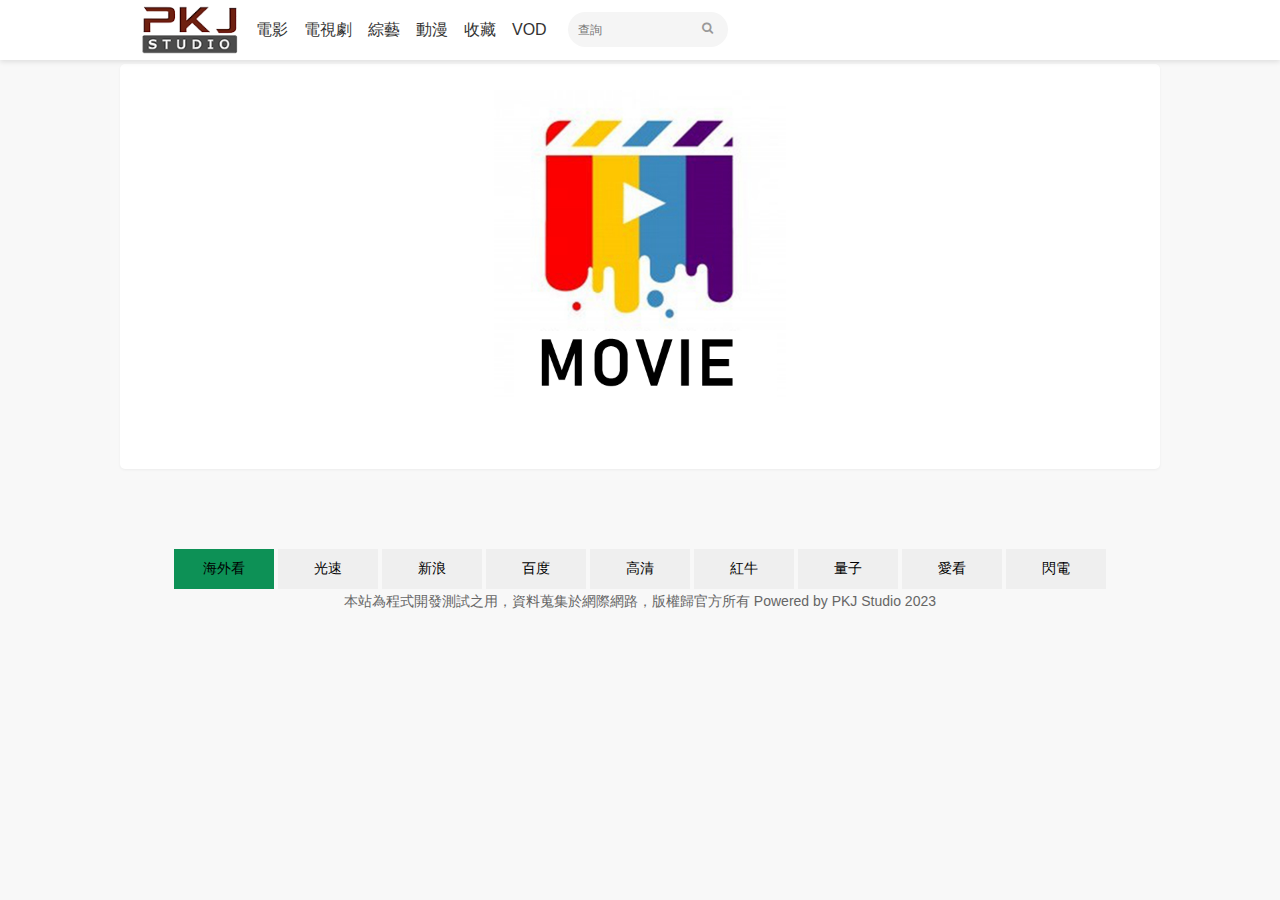
==== home.html @ 2fe1eb0c "make it better" ====
<!doctype html>
<html>
<head>
    <meta http-equiv="Content-Type" content="text/html; charset=utf-8" />
    <title>Movie API</title>
    <meta name="keywords" content="movie, tv, radio" />
    <meta name="bookmark-image" content="images/logo.png" />
    <meta name="renderer" content="webkit|ie-comp|ie-stand">
    <meta name="viewport" content="width=device-width, initial-scale=1.0, maximum-scale=1.0, user-scalable=0">
    <link rel="shortcut icon" href="images/movie.ico" type="image/x-icon" />
    <link rel="apple-touch-icon" href="images/icons8-cinema-94.png" />

    <!-- <meta name="apple-mobile-web-app-capable" content="yes">
    <meta name="apple-touch-fullscreen" content="yes">
    <meta name="apple-mobile-web-app-status-bar-style" content="black">
    <meta name="full-screen" content="yes">
    <meta name="browsermode" content="application">
    <meta name="x5-fullscreen" content="true">
    <meta name="x5-page-mode" content="app"> -->

    <link rel="stylesheet" href="css/mytheme-font.css" type="text/css" />
    <link rel="stylesheet" href="css/mytheme-ui.css" type="text/css" />
    <link rel="stylesheet" href="css/mytheme-site.css" type="text/css" />
    <link rel="stylesheet" href="css/mytheme-share.css" type="text/css" />
    <link rel="stylesheet" href="css/mytheme-color.css" type="text/css" name="default" />

    <script type="text/javascript" src="js/jquery.min.js"></script>

    <link rel="stylesheet" href="css/mystyle.css" type="text/css" />
    <script type="text/javascript" src="js/myjavascript.js"></script>

    <style>
        .sourceButton {
            font-size: 14px;
            width:100px;
            height:40px;
        }

        .sourceButton:focus {
            background-color: blueviolet;
        }

        .sourceButton:active {
            background-color: rgb(46, 43, 226);
        }
        
    </style>

</head>

<body>

    <header class="myui-header__top clearfix" id="header-top">
    <div class="container" style="margin-bottom: 4px;">
        <div class="row">
            <div class="myui-header_bd clearfix">
                <div class="myui-header__logo" style="padding-top: 5px;">
                    <a class="" href="home.html">
                        <img class="img-responsive hidden-xs" src="images/logo.png" style="width:100px;height:50px" />
                        <img class="img-responsive visible-xs" src="images/movie.ico" style="width:40px;height:40px" />
                    </a>
                </div>
                <ul class="myui-header__menu">
                    <li class="menu_header"><a href="home.html?t=28" id="menu-movie" class="sourceButton">電影</a></li>
                    <li class="menu_header"><a href="home.html?t=119" id="menu-tvshow">電視劇</a></li>
                    <li class="menu_header"><a href="home.html?t=128" id="menu-variety">綜藝</a></li>
                    <li class="menu_header"><a href="home.html?t=135" id="menu-animation">動漫</a></li>
                    <li class="menu_header"><a href="home.html?ids=favorites" id="menu-favorites">收藏</a></li>
                    <li class="menu_header"><a href="m3u8.html" id="menu-favorites">VOD</a></li>
                    <li class="">
                        <div class="myui-header__search search-box">
                            <form id="search" name="search" method="get" action="home.html">
                            <input type="text" id="wd" name="wd" class="search_wd form-control" value="" placeholder="查詢" autocomplete="off" />
                            <input type="hidden" id="s" name="s" value="" />
                            <button class="submit search_submit" id="searchbutton" type="submit"><i class="fa fa-search"></i></button>
                            </form>
                        </div">
                    </li>
                </ul>
            </div>
        </div>
    </div>
    </header>

    <div class="container" style="margin-bottom: 4px;">
      <div class="row">
          <div class="myui-header_bd clearfix">
              <ul class="myui-header__menu" id="myui-menu">
              </ul>
          </div>
      </div>
    </div>

    <div class="container">
        <div class="row">
          <div class="myui-panel myui-panel-bg clearfix">
              <div class="myui-panel-box clearfix" id="myui-panel"> <p style="text-align:center;">
                <!-- <img src="images/loading_eng.gif"> -->
                <img id="msg" src="images/movie.png" style="width:300px" />
            </p> </div>
          </div>
          <ul class="myui-page text-center clearfix" id="myui-page"></ul>
        </div>
    </div>

    <div class="myui-foot clearfix">
      <div class="container min">
          <div class="row">
              <div class="col-pd text-center masked">
                  <!-- <p class="">To temporarily unlock access to the demo, click on the following link:
                      <a href="https://cors-anywhere.herokuapp.com/corsdemo">cors-anywhere</a>
                      <span class="split-line"></span>
                  </p> -->
                  <button type="button" class="sourceButton" id="haiwaikan" onclick="location.href='?s=haiwaikan&t=30'"> 海外看 </button>
                  <!-- <button type="button" class="sourceButton" id="kuaibozy" onclick="location.href='?s=kuaibozy&t=6'"> kuaibozy </button> -->
                  <button type="button" class="sourceButton" id="guangsu" onclick="location.href='?s=guangsu&t=6'"> 光速 </button>
                  <button type="button" class="sourceButton" id="xinlang" onclick="location.href='?s=xinlang&t=6'"> 新浪 </button>
                  <button type="button" class="sourceButton" id="bdzy" onclick="location.href='?s=bdzy&t=6'"> 百度 </button>
                  <button type="button" class="sourceButton" id="1080zyku" onclick="location.href='?s=1080zyku&t=5'"> 高清 </button>

                  <button type="button" class="sourceButton" id="hongniuzy2" onclick="location.href='?s=hongniuzy2&t=5'"> 紅牛 </button>
                  <!-- <button type="button" class="sourceButton" id="ffzy" onclick="location.href='?s=ffzy&t=6'"> 非凡 </button> -->
                  <button type="button" class="sourceButton" id="lzi" onclick="location.href='?s=lzi&t=6'"> 量子 </button>

                  <button type="button" class="sourceButton" id="ikun" onclick="location.href='?s=ikun&t=6'"> 愛看 </button>
                  <!-- <button type="button" class="sourceButton" id="tiankong" onclick="location.href='?s=tiankong&t=6'"> 天空 </button> -->
                  <button type="button" class="sourceButton" id="sdzy" onclick="location.href='?s=sdzy&t=6'"> 閃電 </button>

                  <p class="margin-0">本站為程式開發測試之用，資料蒐集於網際網路，版權歸官方所有 Powered by PKJ Studio 2023</p>
              </div>
          </div>
      </div>
    </div>

</body>
</html>

<script type="text/javascript" src="js/api.js"></script>
---- css/mytheme-font.css ----
/*!* Font Awesome 4.7.0 by @davegandy - http://fontawesome.io - @fontawesome
* License - http://fontawesome.io/license (Font: SIL OFL 1.1, CSS: MIT License)*/@font-face{font-family:fontawesome;src:url(../fonts/fontawesome-webfont.eot);src:url(../fonts/fontawesome-webfont.eot) format('embedded-opentype'),url(../fonts/fontawesome-webfont.woff2) format('woff2'),url(../fonts/fontawesome-webfont.woff) format('woff'),url(../fonts/fontawesome-webfont.ttf) format('truetype'),url(../fonts/fontawesome-webfont.svg) format('svg');font-weight:400;font-style:normal}.fa{display:inline-block;font:normal normal normal 14px/1 FontAwesome;font-size:inherit;text-rendering:auto;-webkit-font-smoothing:antialiased;-moz-osx-font-smoothing:grayscale}.fa-lg{font-size:1.33333333em;line-height:.75em;vertical-align:-15%}.fa-2x{font-size:2em}.fa-3x{font-size:3em}.fa-4x{font-size:4em}.fa-5x{font-size:5em}.fa-fw{width:1.28571429em;text-align:center}.fa-ul{padding-left:0;margin-left:2.14285714em;list-style-type:none}.fa-ul>li{position:relative}.fa-li{position:absolute;left:-2.14285714em;width:2.14285714em;top:.14285714em;text-align:center}.fa-li.fa-lg{left:-1.85714286em}.fa-border{padding:.2em .25em .15em;border:solid .08em #eee;border-radius:.1em}.fa-pull-left{float:left}.fa-pull-right{float:right}.fa.fa-pull-left{margin-right:.3em}.fa.fa-pull-right{margin-left:.3em}.pull-right{float:right}.pull-left{float:left}.fa.pull-left{margin-right:.3em}.fa.pull-right{margin-left:.3em}.fa-spin{-webkit-animation:fa-spin 2s infinite linear;animation:fa-spin 2s infinite linear}.fa-pulse{-webkit-animation:fa-spin 1s infinite steps(8);animation:fa-spin 1s infinite steps(8)}@-webkit-keyframes fa-spin{0%{-webkit-transform:rotate(0deg);transform:rotate(0deg)}100%{-webkit-transform:rotate(359deg);transform:rotate(359deg)}}@keyframes fa-spin{0%{-webkit-transform:rotate(0deg);transform:rotate(0deg)}100%{-webkit-transform:rotate(359deg);transform:rotate(359deg)}}.fa-rotate-90{-ms-filter:"progid:DXImageTransform.Microsoft.BasicImage(rotation=1)";-webkit-transform:rotate(90deg);-ms-transform:rotate(90deg);transform:rotate(90deg)}.fa-rotate-180{-ms-filter:"progid:DXImageTransform.Microsoft.BasicImage(rotation=2)";-webkit-transform:rotate(180deg);-ms-transform:rotate(180deg);transform:rotate(180deg)}.fa-rotate-270{-ms-filter:"progid:DXImageTransform.Microsoft.BasicImage(rotation=3)";-webkit-transform:rotate(270deg);-ms-transform:rotate(270deg);transform:rotate(270deg)}.fa-flip-horizontal{-ms-filter:"progid:DXImageTransform.Microsoft.BasicImage(rotation=0, mirror=1)";-webkit-transform:scale(-1,1);-ms-transform:scale(-1,1);transform:scale(-1,1)}.fa-flip-vertical{-ms-filter:"progid:DXImageTransform.Microsoft.BasicImage(rotation=2, mirror=1)";-webkit-transform:scale(1,-1);-ms-transform:scale(1,-1);transform:scale(1,-1)}:root .fa-rotate-90,:root .fa-rotate-180,:root .fa-rotate-270,:root .fa-flip-horizontal,:root .fa-flip-vertical{filter:none}.fa-stack{position:relative;display:inline-block;width:2em;height:2em;line-height:2em;vertical-align:middle}.fa-stack-1x,.fa-stack-2x{position:absolute;left:0;width:100%;text-align:center}.fa-stack-1x{line-height:inherit}.fa-stack-2x{font-size:2em}.fa-inverse{color:#fff}.fa-glass:before{content:"\f000"}.fa-music:before{content:"\f001"}.fa-search:before{content:"\f002"}.fa-envelope-o:before{content:"\f003"}.fa-heart:before{content:"\f004"}.fa-star:before{content:"\f005"}.fa-star-o:before{content:"\f006"}.fa-user:before{content:"\f007"}.fa-film:before{content:"\f008"}.fa-th-large:before{content:"\f009"}.fa-th:before{content:"\f00a"}.fa-th-list:before{content:"\f00b"}.fa-check:before{content:"\f00c"}.fa-remove:before,.fa-close:before,.fa-times:before{content:"\f00d"}.fa-search-plus:before{content:"\f00e"}.fa-search-minus:before{content:"\f010"}.fa-power-off:before{content:"\f011"}.fa-signal:before{content:"\f012"}.fa-gear:before,.fa-cog:before{content:"\f013"}.fa-trash-o:before{content:"\f014"}.fa-home:before{content:"\f015"}.fa-file-o:before{content:"\f016"}.fa-clock-o:before{content:"\f017"}.fa-road:before{content:"\f018"}.fa-download:before{content:"\f019"}.fa-arrow-circle-o-down:before{content:"\f01a"}.fa-arrow-circle-o-up:before{content:"\f01b"}.fa-inbox:before{content:"\f01c"}.fa-play-circle-o:before{content:"\f01d"}.fa-rotate-right:before,.fa-repeat:before{content:"\f01e"}.fa-refresh:before{content:"\f021"}.fa-list-alt:before{content:"\f022"}.fa-lock:before{content:"\f023"}.fa-flag:before{content:"\f024"}.fa-headphones:before{content:"\f025"}.fa-volume-off:before{content:"\f026"}.fa-volume-down:before{content:"\f027"}.fa-volume-up:before{content:"\f028"}.fa-qrcode:before{content:"\f029"}.fa-barcode:before{content:"\f02a"}.fa-tag:before{content:"\f02b"}.fa-tags:before{content:"\f02c"}.fa-book:before{content:"\f02d"}.fa-bookmark:before{content:"\f02e"}.fa-print:before{content:"\f02f"}.fa-camera:before{content:"\f030"}.fa-font:before{content:"\f031"}.fa-bold:before{content:"\f032"}.fa-italic:before{content:"\f033"}.fa-text-height:before{content:"\f034"}.fa-text-width:before{content:"\f035"}.fa-align-left:before{content:"\f036"}.fa-align-center:before{content:"\f037"}.fa-align-right:before{content:"\f038"}.fa-align-justify:before{content:"\f039"}.fa-list:before{content:"\f03a"}.fa-dedent:before,.fa-outdent:before{content:"\f03b"}.fa-indent:before{content:"\f03c"}.fa-video-camera:before{content:"\f03d"}.fa-photo:before,.fa-image:before,.fa-picture-o:before{content:"\f03e"}.fa-pencil:before{content:"\f040"}.fa-map-marker:before{content:"\f041"}.fa-adjust:before{content:"\f042"}.fa-tint:before{content:"\f043"}.fa-edit:before,.fa-pencil-square-o:before{content:"\f044"}.fa-share-square-o:before{content:"\f045"}.fa-check-square-o:before{content:"\f046"}.fa-arrows:before{content:"\f047"}.fa-step-backward:before{content:"\f048"}.fa-fast-backward:before{content:"\f049"}.fa-backward:before{content:"\f04a"}.fa-play:before{content:"\f04b"}.fa-pause:before{content:"\f04c"}.fa-stop:before{content:"\f04d"}.fa-forward:before{content:"\f04e"}.fa-fast-forward:before{content:"\f050"}.fa-step-forward:before{content:"\f051"}.fa-eject:before{content:"\f052"}.fa-chevron-left:before{content:"\f053"}.fa-chevron-right:before{content:"\f054"}.fa-plus-circle:before{content:"\f055"}.fa-minus-circle:before{content:"\f056"}.fa-times-circle:before{content:"\f057"}.fa-check-circle:before{content:"\f058"}.fa-question-circle:before{content:"\f059"}.fa-info-circle:before{content:"\f05a"}.fa-crosshairs:before{content:"\f05b"}.fa-times-circle-o:before{content:"\f05c"}.fa-check-circle-o:before{content:"\f05d"}.fa-ban:before{content:"\f05e"}.fa-arrow-left:before{content:"\f060"}.fa-arrow-right:before{content:"\f061"}.fa-arrow-up:before{content:"\f062"}.fa-arrow-down:before{content:"\f063"}.fa-mail-forward:before,.fa-share:before{content:"\f064"}.fa-expand:before{content:"\f065"}.fa-compress:before{content:"\f066"}.fa-plus:before{content:"\f067"}.fa-minus:before{content:"\f068"}.fa-asterisk:before{content:"\f069"}.fa-exclamation-circle:before{content:"\f06a"}.fa-gift:before{content:"\f06b"}.fa-leaf:before{content:"\f06c"}.fa-fire:before{content:"\f06d"}.fa-eye:before{content:"\f06e"}.fa-eye-slash:before{content:"\f070"}.fa-warning:before,.fa-exclamation-triangle:before{content:"\f071"}.fa-plane:before{content:"\f072"}.fa-calendar:before{content:"\f073"}.fa-random:before{content:"\f074"}.fa-comment:before{content:"\f075"}.fa-magnet:before{content:"\f076"}.fa-chevron-up:before{content:"\f077"}.fa-chevron-down:before{content:"\f078"}.fa-retweet:before{content:"\f079"}.fa-shopping-cart:before{content:"\f07a"}.fa-folder:before{content:"\f07b"}.fa-folder-open:before{content:"\f07c"}.fa-arrows-v:before{content:"\f07d"}.fa-arrows-h:before{content:"\f07e"}.fa-bar-chart-o:before,.fa-bar-chart:before{content:"\f080"}.fa-twitter-square:before{content:"\f081"}.fa-facebook-square:before{content:"\f082"}.fa-camera-retro:before{content:"\f083"}.fa-key:before{content:"\f084"}.fa-gears:before,.fa-cogs:before{content:"\f085"}.fa-comments:before{content:"\f086"}.fa-thumbs-o-up:before{content:"\f087"}.fa-thumbs-o-down:before{content:"\f088"}.fa-star-half:before{content:"\f089"}.fa-heart-o:before{content:"\f08a"}.fa-sign-out:before{content:"\f08b"}.fa-linkedin-square:before{content:"\f08c"}.fa-thumb-tack:before{content:"\f08d"}.fa-external-link:before{content:"\f08e"}.fa-sign-in:before{content:"\f090"}.fa-trophy:before{content:"\f091"}.fa-github-square:before{content:"\f092"}.fa-upload:before{content:"\f093"}.fa-lemon-o:before{content:"\f094"}.fa-phone:before{content:"\f095"}.fa-square-o:before{content:"\f096"}.fa-bookmark-o:before{content:"\f097"}.fa-phone-square:before{content:"\f098"}.fa-twitter:before{content:"\f099"}.fa-facebook-f:before,.fa-facebook:before{content:"\f09a"}.fa-github:before{content:"\f09b"}.fa-unlock:before{content:"\f09c"}.fa-credit-card:before{content:"\f09d"}.fa-feed:before,.fa-rss:before{content:"\f09e"}.fa-hdd-o:before{content:"\f0a0"}.fa-bullhorn:before{content:"\f0a1"}.fa-bell:before{content:"\f0f3"}.fa-certificate:before{content:"\f0a3"}.fa-hand-o-right:before{content:"\f0a4"}.fa-hand-o-left:before{content:"\f0a5"}.fa-hand-o-up:before{content:"\f0a6"}.fa-hand-o-down:before{content:"\f0a7"}.fa-arrow-circle-left:before{content:"\f0a8"}.fa-arrow-circle-right:before{content:"\f0a9"}.fa-arrow-circle-up:before{content:"\f0aa"}.fa-arrow-circle-down:before{content:"\f0ab"}.fa-globe:before{content:"\f0ac"}.fa-wrench:before{content:"\f0ad"}.fa-tasks:before{content:"\f0ae"}.fa-filter:before{content:"\f0b0"}.fa-briefcase:before{content:"\f0b1"}.fa-arrows-alt:before{content:"\f0b2"}.fa-group:before,.fa-users:before{content:"\f0c0"}.fa-chain:before,.fa-link:before{content:"\f0c1"}.fa-cloud:before{content:"\f0c2"}.fa-flask:before{content:"\f0c3"}.fa-cut:before,.fa-scissors:before{content:"\f0c4"}.fa-copy:before,.fa-files-o:before{content:"\f0c5"}.fa-paperclip:before{content:"\f0c6"}.fa-save:before,.fa-floppy-o:before{content:"\f0c7"}.fa-square:before{content:"\f0c8"}.fa-navicon:before,.fa-reorder:before,.fa-bars:before{content:"\f0c9"}.fa-list-ul:before{content:"\f0ca"}.fa-list-ol:before{content:"\f0cb"}.fa-strikethrough:before{content:"\f0cc"}.fa-underline:before{content:"\f0cd"}.fa-table:before{content:"\f0ce"}.fa-magic:before{content:"\f0d0"}.fa-truck:before{content:"\f0d1"}.fa-pinterest:before{content:"\f0d2"}.fa-pinterest-square:before{content:"\f0d3"}.fa-google-plus-square:before{content:"\f0d4"}.fa-google-plus:before{content:"\f0d5"}.fa-money:before{content:"\f0d6"}.fa-caret-down:before{content:"\f0d7"}.fa-caret-up:before{content:"\f0d8"}.fa-caret-left:before{content:"\f0d9"}.fa-caret-right:before{content:"\f0da"}.fa-columns:before{content:"\f0db"}.fa-unsorted:before,.fa-sort:before{content:"\f0dc"}.fa-sort-down:before,.fa-sort-desc:before{content:"\f0dd"}.fa-sort-up:before,.fa-sort-asc:before{content:"\f0de"}.fa-envelope:before{content:"\f0e0"}.fa-linkedin:before{content:"\f0e1"}.fa-rotate-left:before,.fa-undo:before{content:"\f0e2"}.fa-legal:before,.fa-gavel:before{content:"\f0e3"}.fa-dashboard:before,.fa-tachometer:before{content:"\f0e4"}.fa-comment-o:before{content:"\f0e5"}.fa-comments-o:before{content:"\f0e6"}.fa-flash:before,.fa-bolt:before{content:"\f0e7"}.fa-sitemap:before{content:"\f0e8"}.fa-umbrella:before{content:"\f0e9"}.fa-paste:before,.fa-clipboard:before{content:"\f0ea"}.fa-lightbulb-o:before{content:"\f0eb"}.fa-exchange:before{content:"\f0ec"}.fa-cloud-download:before{content:"\f0ed"}.fa-cloud-upload:before{content:"\f0ee"}.fa-user-md:before{content:"\f0f0"}.fa-stethoscope:before{content:"\f0f1"}.fa-suitcase:before{content:"\f0f2"}.fa-bell-o:before{content:"\f0a2"}.fa-coffee:before{content:"\f0f4"}.fa-cutlery:before{content:"\f0f5"}.fa-file-text-o:before{content:"\f0f6"}.fa-building-o:before{content:"\f0f7"}.fa-hospital-o:before{content:"\f0f8"}.fa-ambulance:before{content:"\f0f9"}.fa-medkit:before{content:"\f0fa"}.fa-fighter-jet:before{content:"\f0fb"}.fa-beer:before{content:"\f0fc"}.fa-h-square:before{content:"\f0fd"}.fa-plus-square:before{content:"\f0fe"}.fa-angle-double-left:before{content:"\f100"}.fa-angle-double-right:before{content:"\f101"}.fa-angle-double-up:before{content:"\f102"}.fa-angle-double-down:before{content:"\f103"}.fa-angle-left:before{content:"\f104"}.fa-angle-right:before{content:"\f105"}.fa-angle-up:before{content:"\f106"}.fa-angle-down:before{content:"\f107"}.fa-desktop:before{content:"\f108"}.fa-laptop:before{content:"\f109"}.fa-tablet:before{content:"\f10a"}.fa-mobile-phone:before,.fa-mobile:before{content:"\f10b"}.fa-circle-o:before{content:"\f10c"}.fa-quote-left:before{content:"\f10d"}.fa-quote-right:before{content:"\f10e"}.fa-spinner:before{content:"\f110"}.fa-circle:before{content:"\f111"}.fa-mail-reply:before,.fa-reply:before{content:"\f112"}.fa-github-alt:before{content:"\f113"}.fa-folder-o:before{content:"\f114"}.fa-folder-open-o:before{content:"\f115"}.fa-smile-o:before{content:"\f118"}.fa-frown-o:before{content:"\f119"}.fa-meh-o:before{content:"\f11a"}.fa-gamepad:before{content:"\f11b"}.fa-keyboard-o:before{content:"\f11c"}.fa-flag-o:before{content:"\f11d"}.fa-flag-checkered:before{content:"\f11e"}.fa-terminal:before{content:"\f120"}.fa-code:before{content:"\f121"}.fa-mail-reply-all:before,.fa-reply-all:before{content:"\f122"}.fa-star-half-empty:before,.fa-star-half-full:before,.fa-star-half-o:before{content:"\f123"}.fa-location-arrow:before{content:"\f124"}.fa-crop:before{content:"\f125"}.fa-code-fork:before{content:"\f126"}.fa-unlink:before,.fa-chain-broken:before{content:"\f127"}.fa-question:before{content:"\f128"}.fa-info:before{content:"\f129"}.fa-exclamation:before{content:"\f12a"}.fa-superscript:before{content:"\f12b"}.fa-subscript:before{content:"\f12c"}.fa-eraser:before{content:"\f12d"}.fa-puzzle-piece:before{content:"\f12e"}.fa-microphone:before{content:"\f130"}.fa-microphone-slash:before{content:"\f131"}.fa-shield:before{content:"\f132"}.fa-calendar-o:before{content:"\f133"}.fa-fire-extinguisher:before{content:"\f134"}.fa-rocket:before{content:"\f135"}.fa-maxcdn:before{content:"\f136"}.fa-chevron-circle-left:before{content:"\f137"}.fa-chevron-circle-right:before{content:"\f138"}.fa-chevron-circle-up:before{content:"\f139"}.fa-chevron-circle-down:before{content:"\f13a"}.fa-html5:before{content:"\f13b"}.fa-css3:before{content:"\f13c"}.fa-anchor:before{content:"\f13d"}.fa-unlock-alt:before{content:"\f13e"}.fa-bullseye:before{content:"\f140"}.fa-ellipsis-h:before{content:"\f141"}.fa-ellipsis-v:before{content:"\f142"}.fa-rss-square:before{content:"\f143"}.fa-play-circle:before{content:"\f144"}.fa-ticket:before{content:"\f145"}.fa-minus-square:before{content:"\f146"}.fa-minus-square-o:before{content:"\f147"}.fa-level-up:before{content:"\f148"}.fa-level-down:before{content:"\f149"}.fa-check-square:before{content:"\f14a"}.fa-pencil-square:before{content:"\f14b"}.fa-external-link-square:before{content:"\f14c"}.fa-share-square:before{content:"\f14d"}.fa-compass:before{content:"\f14e"}.fa-toggle-down:before,.fa-caret-square-o-down:before{content:"\f150"}.fa-toggle-up:before,.fa-caret-square-o-up:before{content:"\f151"}.fa-toggle-right:before,.fa-caret-square-o-right:before{content:"\f152"}.fa-euro:before,.fa-eur:before{content:"\f153"}.fa-gbp:before{content:"\f154"}.fa-dollar:before,.fa-usd:before{content:"\f155"}.fa-rupee:before,.fa-inr:before{content:"\f156"}.fa-cny:before,.fa-rmb:before,.fa-yen:before,.fa-jpy:before{content:"\f157"}.fa-ruble:before,.fa-rouble:before,.fa-rub:before{content:"\f158"}.fa-won:before,.fa-krw:before{content:"\f159"}.fa-bitcoin:before,.fa-btc:before{content:"\f15a"}.fa-file:before{content:"\f15b"}.fa-file-text:before{content:"\f15c"}.fa-sort-alpha-asc:before{content:"\f15d"}.fa-sort-alpha-desc:before{content:"\f15e"}.fa-sort-amount-asc:before{content:"\f160"}.fa-sort-amount-desc:before{content:"\f161"}.fa-sort-numeric-asc:before{content:"\f162"}.fa-sort-numeric-desc:before{content:"\f163"}.fa-thumbs-up:before{content:"\f164"}.fa-thumbs-down:before{content:"\f165"}.fa-youtube-square:before{content:"\f166"}.fa-youtube:before{content:"\f167"}.fa-xing:before{content:"\f168"}.fa-xing-square:before{content:"\f169"}.fa-youtube-play:before{content:"\f16a"}.fa-dropbox:before{content:"\f16b"}.fa-stack-overflow:before{content:"\f16c"}.fa-instagram:before{content:"\f16d"}.fa-flickr:before{content:"\f16e"}.fa-adn:before{content:"\f170"}.fa-bitbucket:before{content:"\f171"}.fa-bitbucket-square:before{content:"\f172"}.fa-tumblr:before{content:"\f173"}.fa-tumblr-square:before{content:"\f174"}.fa-long-arrow-down:before{content:"\f175"}.fa-long-arrow-up:before{content:"\f176"}.fa-long-arrow-left:before{content:"\f177"}.fa-long-arrow-right:before{content:"\f178"}.fa-apple:before{content:"\f179"}.fa-windows:before{content:"\f17a"}.fa-android:before{content:"\f17b"}.fa-linux:before{content:"\f17c"}.fa-dribbble:before{content:"\f17d"}.fa-skype:before{content:"\f17e"}.fa-foursquare:before{content:"\f180"}.fa-trello:before{content:"\f181"}.fa-female:before{content:"\f182"}.fa-male:before{content:"\f183"}.fa-gittip:before,.fa-gratipay:before{content:"\f184"}.fa-sun-o:before{content:"\f185"}.fa-moon-o:before{content:"\f186"}.fa-archive:before{content:"\f187"}.fa-bug:before{content:"\f188"}.fa-vk:before{content:"\f189"}.fa-weibo:before{content:"\f18a"}.fa-renren:before{content:"\f18b"}.fa-pagelines:before{content:"\f18c"}.fa-stack-exchange:before{content:"\f18d"}.fa-arrow-circle-o-right:before{content:"\f18e"}.fa-arrow-circle-o-left:before{content:"\f190"}.fa-toggle-left:before,.fa-caret-square-o-left:before{content:"\f191"}.fa-dot-circle-o:before{content:"\f192"}.fa-wheelchair:before{content:"\f193"}.fa-vimeo-square:before{content:"\f194"}.fa-turkish-lira:before,.fa-try:before{content:"\f195"}.fa-plus-square-o:before{content:"\f196"}.fa-space-shuttle:before{content:"\f197"}.fa-slack:before{content:"\f198"}.fa-envelope-square:before{content:"\f199"}.fa-wordpress:before{content:"\f19a"}.fa-openid:before{content:"\f19b"}.fa-institution:before,.fa-bank:before,.fa-university:before{content:"\f19c"}.fa-mortar-board:before,.fa-graduation-cap:before{content:"\f19d"}.fa-yahoo:before{content:"\f19e"}.fa-google:before{content:"\f1a0"}.fa-reddit:before{content:"\f1a1"}.fa-reddit-square:before{content:"\f1a2"}.fa-stumbleupon-circle:before{content:"\f1a3"}.fa-stumbleupon:before{content:"\f1a4"}.fa-delicious:before{content:"\f1a5"}.fa-digg:before{content:"\f1a6"}.fa-pied-piper-pp:before{content:"\f1a7"}.fa-pied-piper-alt:before{content:"\f1a8"}.fa-drupal:before{content:"\f1a9"}.fa-joomla:before{content:"\f1aa"}.fa-language:before{content:"\f1ab"}.fa-fax:before{content:"\f1ac"}.fa-building:before{content:"\f1ad"}.fa-child:before{content:"\f1ae"}.fa-paw:before{content:"\f1b0"}.fa-spoon:before{content:"\f1b1"}.fa-cube:before{content:"\f1b2"}.fa-cubes:before{content:"\f1b3"}.fa-behance:before{content:"\f1b4"}.fa-behance-square:before{content:"\f1b5"}.fa-steam:before{content:"\f1b6"}.fa-steam-square:before{content:"\f1b7"}.fa-recycle:before{content:"\f1b8"}.fa-automobile:before,.fa-car:before{content:"\f1b9"}.fa-cab:before,.fa-taxi:before{content:"\f1ba"}.fa-tree:before{content:"\f1bb"}.fa-spotify:before{content:"\f1bc"}.fa-deviantart:before{content:"\f1bd"}.fa-soundcloud:before{content:"\f1be"}.fa-database:before{content:"\f1c0"}.fa-file-pdf-o:before{content:"\f1c1"}.fa-file-word-o:before{content:"\f1c2"}.fa-file-excel-o:before{content:"\f1c3"}.fa-file-powerpoint-o:before{content:"\f1c4"}.fa-file-photo-o:before,.fa-file-picture-o:before,.fa-file-image-o:before{content:"\f1c5"}.fa-file-zip-o:before,.fa-file-archive-o:before{content:"\f1c6"}.fa-file-sound-o:before,.fa-file-audio-o:before{content:"\f1c7"}.fa-file-movie-o:before,.fa-file-video-o:before{content:"\f1c8"}.fa-file-code-o:before{content:"\f1c9"}.fa-vine:before{content:"\f1ca"}.fa-codepen:before{content:"\f1cb"}.fa-jsfiddle:before{content:"\f1cc"}.fa-life-bouy:before,.fa-life-buoy:before,.fa-life-saver:before,.fa-support:before,.fa-life-ring:before{content:"\f1cd"}.fa-circle-o-notch:before{content:"\f1ce"}.fa-ra:before,.fa-resistance:before,.fa-rebel:before{content:"\f1d0"}.fa-ge:before,.fa-empire:before{content:"\f1d1"}.fa-git-square:before{content:"\f1d2"}.fa-git:before{content:"\f1d3"}.fa-y-combinator-square:before,.fa-yc-square:before,.fa-hacker-news:before{content:"\f1d4"}.fa-tencent-weibo:before{content:"\f1d5"}.fa-qq:before{content:"\f1d6"}.fa-wechat:before,.fa-weixin:before{content:"\f1d7"}.fa-send:before,.fa-paper-plane:before{content:"\f1d8"}.fa-send-o:before,.fa-paper-plane-o:before{content:"\f1d9"}.fa-history:before{content:"\f1da"}.fa-circle-thin:before{content:"\f1db"}.fa-header:before{content:"\f1dc"}.fa-paragraph:before{content:"\f1dd"}.fa-sliders:before{content:"\f1de"}.fa-share-alt:before{content:"\f1e0"}.fa-share-alt-square:before{content:"\f1e1"}.fa-bomb:before{content:"\f1e2"}.fa-soccer-ball-o:before,.fa-futbol-o:before{content:"\f1e3"}.fa-tty:before{content:"\f1e4"}.fa-binoculars:before{content:"\f1e5"}.fa-plug:before{content:"\f1e6"}.fa-slideshare:before{content:"\f1e7"}.fa-twitch:before{content:"\f1e8"}.fa-yelp:before{content:"\f1e9"}.fa-newspaper-o:before{content:"\f1ea"}.fa-wifi:before{content:"\f1eb"}.fa-calculator:before{content:"\f1ec"}.fa-paypal:before{content:"\f1ed"}.fa-google-wallet:before{content:"\f1ee"}.fa-cc-visa:before{content:"\f1f0"}.fa-cc-mastercard:before{content:"\f1f1"}.fa-cc-discover:before{content:"\f1f2"}.fa-cc-amex:before{content:"\f1f3"}.fa-cc-paypal:before{content:"\f1f4"}.fa-cc-stripe:before{content:"\f1f5"}.fa-bell-slash:before{content:"\f1f6"}.fa-bell-slash-o:before{content:"\f1f7"}.fa-trash:before{content:"\f1f8"}.fa-copyright:before{content:"\f1f9"}.fa-at:before{content:"\f1fa"}.fa-eyedropper:before{content:"\f1fb"}.fa-paint-brush:before{content:"\f1fc"}.fa-birthday-cake:before{content:"\f1fd"}.fa-area-chart:before{content:"\f1fe"}.fa-pie-chart:before{content:"\f200"}.fa-line-chart:before{content:"\f201"}.fa-lastfm:before{content:"\f202"}.fa-lastfm-square:before{content:"\f203"}.fa-toggle-off:before{content:"\f204"}.fa-toggle-on:before{content:"\f205"}.fa-bicycle:before{content:"\f206"}.fa-bus:before{content:"\f207"}.fa-ioxhost:before{content:"\f208"}.fa-angellist:before{content:"\f209"}.fa-cc:before{content:"\f20a"}.fa-shekel:before,.fa-sheqel:before,.fa-ils:before{content:"\f20b"}.fa-meanpath:before{content:"\f20c"}.fa-buysellads:before{content:"\f20d"}.fa-connectdevelop:before{content:"\f20e"}.fa-dashcube:before{content:"\f210"}.fa-forumbee:before{content:"\f211"}.fa-leanpub:before{content:"\f212"}.fa-sellsy:before{content:"\f213"}.fa-shirtsinbulk:before{content:"\f214"}.fa-simplybuilt:before{content:"\f215"}.fa-skyatlas:before{content:"\f216"}.fa-cart-plus:before{content:"\f217"}.fa-cart-arrow-down:before{content:"\f218"}.fa-diamond:before{content:"\f219"}.fa-ship:before{content:"\f21a"}.fa-user-secret:before{content:"\f21b"}.fa-motorcycle:before{content:"\f21c"}.fa-street-view:before{content:"\f21d"}.fa-heartbeat:before{content:"\f21e"}.fa-venus:before{content:"\f221"}.fa-mars:before{content:"\f222"}.fa-mercury:before{content:"\f223"}.fa-intersex:before,.fa-transgender:before{content:"\f224"}.fa-transgender-alt:before{content:"\f225"}.fa-venus-double:before{content:"\f226"}.fa-mars-double:before{content:"\f227"}.fa-venus-mars:before{content:"\f228"}.fa-mars-stroke:before{content:"\f229"}.fa-mars-stroke-v:before{content:"\f22a"}.fa-mars-stroke-h:before{content:"\f22b"}.fa-neuter:before{content:"\f22c"}.fa-genderless:before{content:"\f22d"}.fa-facebook-official:before{content:"\f230"}.fa-pinterest-p:before{content:"\f231"}.fa-whatsapp:before{content:"\f232"}.fa-server:before{content:"\f233"}.fa-user-plus:before{content:"\f234"}.fa-user-times:before{content:"\f235"}.fa-hotel:before,.fa-bed:before{content:"\f236"}.fa-viacoin:before{content:"\f237"}.fa-train:before{content:"\f238"}.fa-subway:before{content:"\f239"}.fa-medium:before{content:"\f23a"}.fa-yc:before,.fa-y-combinator:before{content:"\f23b"}.fa-optin-monster:before{content:"\f23c"}.fa-opencart:before{content:"\f23d"}.fa-expeditedssl:before{content:"\f23e"}.fa-battery-4:before,.fa-battery:before,.fa-battery-full:before{content:"\f240"}.fa-battery-3:before,.fa-battery-three-quarters:before{content:"\f241"}.fa-battery-2:before,.fa-battery-half:before{content:"\f242"}.fa-battery-1:before,.fa-battery-quarter:before{content:"\f243"}.fa-battery-0:before,.fa-battery-empty:before{content:"\f244"}.fa-mouse-pointer:before{content:"\f245"}.fa-i-cursor:before{content:"\f246"}.fa-object-group:before{content:"\f247"}.fa-object-ungroup:before{content:"\f248"}.fa-sticky-note:before{content:"\f249"}.fa-sticky-note-o:before{content:"\f24a"}.fa-cc-jcb:before{content:"\f24b"}.fa-cc-diners-club:before{content:"\f24c"}.fa-clone:before{content:"\f24d"}.fa-balance-scale:before{content:"\f24e"}.fa-hourglass-o:before{content:"\f250"}.fa-hourglass-1:before,.fa-hourglass-start:before{content:"\f251"}.fa-hourglass-2:before,.fa-hourglass-half:before{content:"\f252"}.fa-hourglass-3:before,.fa-hourglass-end:before{content:"\f253"}.fa-hourglass:before{content:"\f254"}.fa-hand-grab-o:before,.fa-hand-rock-o:before{content:"\f255"}.fa-hand-stop-o:before,.fa-hand-paper-o:before{content:"\f256"}.fa-hand-scissors-o:before{content:"\f257"}.fa-hand-lizard-o:before{content:"\f258"}.fa-hand-spock-o:before{content:"\f259"}.fa-hand-pointer-o:before{content:"\f25a"}.fa-hand-peace-o:before{content:"\f25b"}.fa-trademark:before{content:"\f25c"}.fa-registered:before{content:"\f25d"}.fa-creative-commons:before{content:"\f25e"}.fa-gg:before{content:"\f260"}.fa-gg-circle:before{content:"\f261"}.fa-tripadvisor:before{content:"\f262"}.fa-odnoklassniki:before{content:"\f263"}.fa-odnoklassniki-square:before{content:"\f264"}.fa-get-pocket:before{content:"\f265"}.fa-wikipedia-w:before{content:"\f266"}.fa-safari:before{content:"\f267"}.fa-chrome:before{content:"\f268"}.fa-firefox:before{content:"\f269"}.fa-opera:before{content:"\f26a"}.fa-internet-explorer:before{content:"\f26b"}.fa-tv:before,.fa-television:before{content:"\f26c"}.fa-contao:before{content:"\f26d"}.fa-500px:before{content:"\f26e"}.fa-amazon:before{content:"\f270"}.fa-calendar-plus-o:before{content:"\f271"}.fa-calendar-minus-o:before{content:"\f272"}.fa-calendar-times-o:before{content:"\f273"}.fa-calendar-check-o:before{content:"\f274"}.fa-industry:before{content:"\f275"}.fa-map-pin:before{content:"\f276"}.fa-map-signs:before{content:"\f277"}.fa-map-o:before{content:"\f278"}.fa-map:before{content:"\f279"}.fa-commenting:before{content:"\f27a"}.fa-commenting-o:before{content:"\f27b"}.fa-houzz:before{content:"\f27c"}.fa-vimeo:before{content:"\f27d"}.fa-black-tie:before{content:"\f27e"}.fa-fonticons:before{content:"\f280"}.fa-reddit-alien:before{content:"\f281"}.fa-edge:before{content:"\f282"}.fa-credit-card-alt:before{content:"\f283"}.fa-codiepie:before{content:"\f284"}.fa-modx:before{content:"\f285"}.fa-fort-awesome:before{content:"\f286"}.fa-usb:before{content:"\f287"}.fa-product-hunt:before{content:"\f288"}.fa-mixcloud:before{content:"\f289"}.fa-scribd:before{content:"\f28a"}.fa-pause-circle:before{content:"\f28b"}.fa-pause-circle-o:before{content:"\f28c"}.fa-stop-circle:before{content:"\f28d"}.fa-stop-circle-o:before{content:"\f28e"}.fa-shopping-bag:before{content:"\f290"}.fa-shopping-basket:before{content:"\f291"}.fa-hashtag:before{content:"\f292"}.fa-bluetooth:before{content:"\f293"}.fa-bluetooth-b:before{content:"\f294"}.fa-percent:before{content:"\f295"}.fa-gitlab:before{content:"\f296"}.fa-wpbeginner:before{content:"\f297"}.fa-wpforms:before{content:"\f298"}.fa-envira:before{content:"\f299"}.fa-universal-access:before{content:"\f29a"}.fa-wheelchair-alt:before{content:"\f29b"}.fa-question-circle-o:before{content:"\f29c"}.fa-blind:before{content:"\f29d"}.fa-audio-description:before{content:"\f29e"}.fa-volume-control-phone:before{content:"\f2a0"}.fa-braille:before{content:"\f2a1"}.fa-assistive-listening-systems:before{content:"\f2a2"}.fa-asl-interpreting:before,.fa-american-sign-language-interpreting:before{content:"\f2a3"}.fa-deafness:before,.fa-hard-of-hearing:before,.fa-deaf:before{content:"\f2a4"}.fa-glide:before{content:"\f2a5"}.fa-glide-g:before{content:"\f2a6"}.fa-signing:before,.fa-sign-language:before{content:"\f2a7"}.fa-low-vision:before{content:"\f2a8"}.fa-viadeo:before{content:"\f2a9"}.fa-viadeo-square:before{content:"\f2aa"}.fa-snapchat:before{content:"\f2ab"}.fa-snapchat-ghost:before{content:"\f2ac"}.fa-snapchat-square:before{content:"\f2ad"}.fa-pied-piper:before{content:"\f2ae"}.fa-first-order:before{content:"\f2b0"}.fa-yoast:before{content:"\f2b1"}.fa-themeisle:before{content:"\f2b2"}.fa-google-plus-circle:before,.fa-google-plus-official:before{content:"\f2b3"}.fa-fa:before,.fa-font-awesome:before{content:"\f2b4"}.fa-handshake-o:before{content:"\f2b5"}.fa-envelope-open:before{content:"\f2b6"}.fa-envelope-open-o:before{content:"\f2b7"}.fa-linode:before{content:"\f2b8"}.fa-address-book:before{content:"\f2b9"}.fa-address-book-o:before{content:"\f2ba"}.fa-vcard:before,.fa-address-card:before{content:"\f2bb"}.fa-vcard-o:before,.fa-address-card-o:before{content:"\f2bc"}.fa-user-circle:before{content:"\f2bd"}.fa-user-circle-o:before{content:"\f2be"}.fa-user-o:before{content:"\f2c0"}.fa-id-badge:before{content:"\f2c1"}.fa-drivers-license:before,.fa-id-card:before{content:"\f2c2"}.fa-drivers-license-o:before,.fa-id-card-o:before{content:"\f2c3"}.fa-quora:before{content:"\f2c4"}.fa-free-code-camp:before{content:"\f2c5"}.fa-telegram:before{content:"\f2c6"}.fa-thermometer-4:before,.fa-thermometer:before,.fa-thermometer-full:before{content:"\f2c7"}.fa-thermometer-3:before,.fa-thermometer-three-quarters:before{content:"\f2c8"}.fa-thermometer-2:before,.fa-thermometer-half:before{content:"\f2c9"}.fa-thermometer-1:before,.fa-thermometer-quarter:before{content:"\f2ca"}.fa-thermometer-0:before,.fa-thermometer-empty:before{content:"\f2cb"}.fa-shower:before{content:"\f2cc"}.fa-bathtub:before,.fa-s15:before,.fa-bath:before{content:"\f2cd"}.fa-podcast:before{content:"\f2ce"}.fa-window-maximize:before{content:"\f2d0"}.fa-window-minimize:before{content:"\f2d1"}.fa-window-restore:before{content:"\f2d2"}.fa-times-rectangle:before,.fa-window-close:before{content:"\f2d3"}.fa-times-rectangle-o:before,.fa-window-close-o:before{content:"\f2d4"}.fa-bandcamp:before{content:"\f2d5"}.fa-grav:before{content:"\f2d6"}.fa-etsy:before{content:"\f2d7"}.fa-imdb:before{content:"\f2d8"}.fa-ravelry:before{content:"\f2d9"}.fa-eercast:before{content:"\f2da"}.fa-microchip:before{content:"\f2db"}.fa-snowflake-o:before{content:"\f2dc"}.fa-superpowers:before{content:"\f2dd"}.fa-wpexplorer:before{content:"\f2de"}.fa-meetup:before{content:"\f2e0"}.sr-only{position:absolute;width:1px;height:1px;padding:0;margin:-1px;overflow:hidden;clip:rect(0,0,0,0);border:0}.sr-only-focusable:active,.sr-only-focusable:focus{position:static;width:auto;height:auto;margin:0;overflow:visible;clip:auto}
---- css/mytheme-ui.css ----
@charset "utf-8";body,html{width:100%}body{font-size:14px;line-height:140%;-webkit-overflow-scrolling:touch;-webkit-transition:.5s;-o-transition:.5s;-moz-transition:.5s;-ms-transition:.5s;transition:.5s}body,ul,ol,li,p,h1,h2,h3,h4,h5,h6,form,fieldset,table,td,img,div,tr{margin:0;padding:0;font-weight:400}input,select{font-size:12px;vertical-align:middle;border:none}ul,li{list-style-type:none}img{border:0}p{margin-bottom:10px}*{margin:0;padding:0;-webkit-box-sizing:border-box;-moz-box-sizing:border-box;box-sizing:border-box}:after,:before{-webkit-box-sizing:border-box;-moz-box-sizing:border-box;box-sizing:border-box}.container{position:relative;margin-right:auto;margin-left:auto}.row{position:relative;margin:0;padding:0}.container:before,.container:after,.row:before,.row:after,.clearfix:before,.clearfix:after{display:table;content:" ";clear:both}h1{font-size:36px}h2{font-size:32px}h3{font-size:24px}h4{font-size:18px}h5{font-size:16px}h6{font-size:14px}h1,h2,h3,h4,h5,h6{font-weight:400;margin-bottom:10px}a,button{text-decoration:none;outline:none;-webkit-tap-highlight-color:transparent}button{border:0}button:hover,input.btn{cursor:pointer}a:focus,a:hover,a:active{text-decoration:none}.text-center{text-align:center}.text-left{text-align:left}.text-right{text-align:right}.text-overflow{width:100%;overflow:hidden;text-overflow:ellipsis;-o-text-overflow:ellipsis;white-space:nowrap}.content{font-size:16px;line-height:30px;word-wrap:break-word;white-space:normal;word-break:break-all}.font-12{font-size:12px}.font-13{font-size:13px}.font-14{font-size:14px}.font-15{font-size:15px}.font-16{font-size:16px}.font-18{font-size:18px}.font-20{font-size:20px}.font-22{font-size:22px}.font-24{font-size:24px}.font-25{font-size:24px}.font-40{font-size:40px}.font-bold{font-weight:700}img{border:0;vertical-align:middle}.img-circle{border-radius:50%}.img-rounded{border-radius:5px}.img-thumbnail{padding:5px;border-radius:5px}.img-responsive{width:100%}.img-thumb{width:220px}.content img{display:block;max-width:100%}select{cursor:pointer;border:none;outline:none}input,textarea{outline:medium;outline:none;-webkit-tap-highlight-color:transparent}input.form-control,input.btn{outline:0;-webkit-appearance:none}input[type=checkbox]{vertical-align:-2px}.form-control{display:block;width:100%;height:35px;padding:0 10px;font-size:12px;line-height:20px;border-radius:4px;transition:border-color ease-in-out .15s,box-shadow ease-in-out .15s}textarea.form-control{height:auto;padding:10px}.form-control.verify{width:90px;text-align:center;margin-right:10px;display:inline-block}.pb10{padding-bottom:10px}.pt10{padding-top:10px}.pb15{padding-bottom:15px}.pt15{padding-top:15px}.pb20{padding-bottom:20px}.pt20{padding-top:20px}.pb30{padding-bottom:30px}.pt30{padding-top:30px}.mb10{margin-bottom:10px}.mt10{margin-top:10px}.mb15{margin-bottom:15px}.mt15{margin-top:15px}.mb20{margin-bottom:20px}.mt20{margin-top:20px}.mb30{margin-bottom:30px}.mt30{margin-top:30px}.spot{display:inline-block;margin-right:5px;width:8px;height:8px;background-color:#fff;border-radius:50%;border:2px solid}.split-line{display:inline-block;margin-left:12px;margin-right:12px;width:1px;height:14px;vertical-align:-2px}.top-line,.top-line-dot,.bottom-line,.bottom-line-dot{position:relative}.top-line:before,.top-line-dot:before{content:" ";position:absolute;left:0;top:0;right:0;width:100%;height:1px}.bottom-line:after,.bottom-line-dot:before{content:" ";position:absolute;left:0;bottom:0;right:0;width:100%;height:1px}.top-line:before{border-top:1px solid}.bottom-line:after{border-bottom:1px solid}.top-line-dot:before{border-top:1px dotted}.bottom-line-dot:before{border-bottom:1px dotted}.border{border:1px solid}.border-2x{border:2px solid}.border-3x{border:3px solid}.border-4x{border:4px solid}.border-5x{border:5px solid}.badge{display:inline-block;margin-right:10px;width:18px;height:18px;text-align:center;line-height:18px;border-radius:2px;font-size:12px}.badge-radius{border-radius:50%}.btn{display:inline-block;padding:8px 30px;font-size:12px}.btn.btn-xs{padding:4px 15px}.btn.btn-sm{padding:6px 20px}.btn.btn-md{padding:8px 25px}.btn.btn-lg{padding:12px 30px}.btn.btn-block{display:block;width:100%;padding-left:5px;padding-right:5px;text-align:center;overflow:hidden;text-overflow:ellipsis;-o-text-overflow:ellipsis;white-space:nowrap}.btn.disabled{cursor:not-allowed}.nav{position:relative}.nav>li{float:left}.nav-head>li,.nav-tabs>li{margin-top:10px;margin-left:30px}.nav-head>li>a{padding-bottom:8px;font-size:16px}.nav-tabs>li>a{padding-bottom:10px}.nav-tabs>li.active>a{border-bottom:2px solid}.nav-tabs>li .dropdown-box{margin-left:-50px;padding-top:0}.nav-tabs>li .dropdown-box .item{width:100px;text-align:center}.nav-tabs>li .dropdown-box .item li{padding:5px}.nav-tag>li{margin-left:10px}.nav-tag>li>a{display:inline-block;padding:0 10px;height:25px;line-height:23px;font-size:14px;border-radius:20px}.nav-text>li{line-height:30px}.nav-text>li.active>a{color:#f80}.nav-page{margin-left:10px}.nav-page>li{margin-left:5px}.nav-page>li>a{display:inline-block;font-size:14px;padding:0 6px;height:25px;line-height:23px}.nav-page>li:first-child{margin-left:0}.nav-page>li:first-child>a{border-radius:4px 0 0 4px}.nav-page>li:last-child>a{border-radius:0 4px 4px 0}.nav-btn>li{margin-right:15px;margin-bottom:15px}.nav-btn>li a{padding:8px 12px;border-radius:5px}.pic-tag{position:absolute;z-index:99;padding:2px 5px;font-size:12px;border-radius:2px}.pic-tag-top{top:5px;left:5px}.pic-tag-left{bottom:5px;left:5px}.pic-tag-bottom{bottom:5px;right:5px}.pic-tag-right{top:5px;right:5px}.pic-tag-h{left:0;top:0;padding:2px 8px;border-radius:0 0 8px 0}.pic-tag-lg{padding:4px 10px}.pic-text{display:block;width:100%;position:absolute;bottom:0;left:0;padding:5px 10px;font-size:12px;overflow:hidden;text-overflow:ellipsis;-o-text-overflow:ellipsis;white-space:nowrap}.pic-text-silde{padding-bottom:20px;font-size:14px}.pic-text-lg{padding:8px 20px;font-size:14px}.pic-title-top{display:block;width:100%;position:absolute;top:0;left:0;padding:5px 10px 10px;font-size:12px;word-break:break-all;display:-webkit-box;-webkit-line-clamp:2;-webkit-box-orient:vertical;overflow:hidden}.pic-title-bottom{display:block;width:100%;position:absolute;bottom:0;left:0;padding:5px 10px;font-size:12px;word-break:break-all;display:-webkit-box;-webkit-line-clamp:2;-webkit-box-orient:vertical;overflow:hidden}.qrcode-box{display:inline-block;position:relative;margin-bottom:10px}.qrcode-box .icon{position:absolute;top:50%;left:50%;margin-top:-12.5px;margin-left:-12.5px;border-radius:2px;background-color:#fff;box-shadow:0 1px 2px rgba(0,0,0,.1)}.dropdown{position:relative}.dropdown-box{display:none;position:absolute;z-index:99}.dropdown-box.top{bottom:100%;padding-bottom:10px;left:50%;margin-left:-80px}.dropdown-box.bottom{top:100%;padding-top:10px;left:50%;margin-left:-80px}.dropdown-box.left{left:100%;padding-left:10px;bottom:0}.dropdown-box.right{right:100%;padding-right:10px;bottom:0}.dropdown-box .item{padding:10px;width:160px;border-radius:2px}.dropdown-hover{position:relative}.dropdown-hover:hover .dropdown-box{display:block}.open>.dropdown-box{display:block}.myui-layout{position:relative}.myui-panel{position:relative}.myui-panel-box.active{padding:0}.myui-panel__head{position:relative;height:30px}.myui-panel__head .title{float:left;display:inline-block;margin:0;padding-right:10px;line-height:30px}.myui-panel__head .title img{display:inline-block;width:24px;height:24px;margin-right:10px;vertical-align:-5px}.myui-panel__head .title,.myui-panel__head .title a{font-size:20px}.myui-panel__head .more{line-height:30px}.myui-panel__head .operate{position:relative;padding-bottom:5px}.myui-panel__head .operate.open .dropdown-menu{display:block}.myui-panel__head.active{height:42px}.myui-vodlist__thumb{display:block;position:relative;background-position:50% 50%!important;background-size:cover!important;overflow:hidden;box-shadow:0 1px 2px rgba(0,0,0,.1)}.myui-vodlist__thumb.picture{background:0 0;overflow:hidden}.myui-vodlist__thumb.picture img{position:absolute;top:0;left:0;width:100%;height:100%}.myui-vodlist__thumb .play{opacity:0;position:absolute;top:0;z-index:1;width:100%;height:100%;background:rgba(0,0,0,.2) url(../images/play.png) center no-repeat;background-color:rgba(0,0,0,.2);-webkit-transition:all ease-out .35s;transition:all ease-out .35s}.myui-vodlist__thumb .play-v{opacity:0;position:absolute;top:0;z-index:1;width:100%;height:100%;background-color:rgba(0,0,0,.2);-webkit-transition:all ease-out .35s;transition:all ease-out .35s}.myui-vodlist__thumb .play.active{opacity:1}.myui-vodlist__thumb:hover .play,.myui-vodlist__thumb:hover .play-v{opacity:1}.myui-vodlist__detail.active{padding:0 10px 10px}.myui-vodlist__detail .title{margin:10px 0 0;font-size:15px;font-weight:700}.myui-vodlist__detail .title.active{font-size:16px;margin-bottom:10px}.myui-vodlist__detail .text{min-height:19px;font-size:12px;margin-bottom:0;margin-top:5px}.myui-vodlist__detail .text-title{font-size:14px;line-height:18px;margin:11px 0 0;height:36px;overflow:hidden;text-overflow:ellipsis;display:-webkit-box;-webkit-box-orient:vertical;-webkit-line-clamp:2}.myui-vodlist__text li a{display:block}.myui-vodlist__text.active li a{padding:0 0 15px}.myui-vodlist__text.active li:first-child a{padding-top:0}.myui-vodlist__text.striped li{padding:10px 0}.myui-vodlist__text.striped li a{display:inline-block;padding:0}.myui-vodlist__text.striped .striped-head{padding:10px;border-radius:5px}.myui-vodlist__text .striped-head{font-weight:700}.myui-vodlist__text.to-color li{padding:10px;border-radius:5px}.myui-vodlist__text.to-color li a{padding:0}.myui-vodlist__text.downlist{padding-top:0}.myui-vodlist__text.downlist li{padding:10px 0}.myui-vodlist__text.downlist li .text{line-height:30px;overflow:hidden;text-overflow:ellipsis;-o-text-overflow:ellipsis;white-space:nowrap}.myui-vodlist__text.downlist li a{display:inline-block;padding:0}.myui-vodlist__text.downlist li a.btn{padding:4px 12px;margin-left:10px}.myui-vodlist__media li:first-child{padding-top:0}.myui-vodlist__media li:last-child{padding-bottom:0}.myui-vodlist__media .thumb,.myui-vodlist__media .detail{display:table-cell;vertical-align:top}.myui-vodlist__media .detail{width:100%;padding:0 0 0 20px}.myui-vodlist__media .detail .desc{height:40px}.myui-vodlist__media .detail-side{padding:0 10px}.myui-vodlist__media .detail-left{padding:0 20px 0 0}.myui-vodlist__media .detail h4.title{margin:10px 0;font-size:18px;line-height:25px}.myui-vodlist__media .detail h5.title{font-size:15px;height:38px;line-height:20px}.myui-vodlist__screen{padding:10px 0 5px}.myui-vodlist__screen:first-child{padding-top:0}.myui-vodlist__screen:last-child{padding-bottom:0}.myui-vodlist__screen li{float:left;width:25%;margin-bottom:5px}.myui-vodlist__rank li{margin-bottom:10px}.myui-vodlist__rank li:last-child{margin-bottom:0}.myui-link__text li{float:left;margin-right:15px;margin-bottom:10px}.myui-content__list{position:relative}.myui-content__list li{float:left;padding:10px}.myui-content__list li a{display:block;padding:8px;text-align:center;width:100%;overflow:hidden;text-overflow:ellipsis;-o-text-overflow:ellipsis;white-space:nowrap}.myui-play__list li{float:left}.myui-play__list li a{display:block;padding:8px 0;text-align:center}.myui-down__list li{padding:10px}.myui-down__list li:first-child{margin-top:-20px}.myui-down__list li .text{line-height:30px}.myui-down__list li .operate{float:right}.myui-down__list li .operate .btn{display:inline-block;margin-left:5px;padding:5px 10px}.myui-down__list li .operate .btn:hover{opacity:.8}.myui-down__list li .operate .btn img{vertical-align:-1px}.myui-down__list li .operate .thunder{background-color:#11a5e8;border-color:#11a5e8;color:#fff}.myui-down__list li .operate .bendi{background-color:#096;border-color:#096;color:#fff}.myui-down__list li .operate .copy{background-color:#f90;border-color:#f90;color:#fff}.myui-down__list li .operate .xiaomi{background-color:#ff5722;border-color:#ff5722;color:#fff}.myui-down__list li .operate .thunderkk{background-color:#009688;border-color:#009688;color:#fff}.myui-article__title{margin:0 0 10px;font-size:24px;line-height:30px;font-weight:700}.myui-article__sub{margin-bottom:10px;padding-bottom:10px}.myui-article__content{line-height:30px;font-size:16px}.myui-article__content img{display:block;max-width:100%}.myui-screen__list{position:relative}.myui-screen__list li{float:left}.myui-screen__list li a.btn{padding:5px 12px;font-size:14px}.myui-table{position:relative;width:100%;max-width:100%;border-spacing:0;border-collapse:collapse}.myui-table>thead>tr>th{vertical-align:bottom;border-bottom:2px solid}.myui-table>tbody>tr>td,.myui-table>tbody>tr>th,.myui-table>tfoot>tr>td,.myui-table>tfoot>tr>th,.myui-table>thead>tr>td,.myui-table>thead>tr>th{padding:8px;line-height:25px;vertical-align:top;border-bottom:1px solid}.styu-message__list{position:relative;padding:20px 0}.styu-message__list .avatar{float:left;width:60px}.styu-message__list .data{margin-left:60px}.styu-message__list .data .name{margin:0;font-size:16px}.styu-message__list .data .content{padding:5px 0;line-height:20px;word-wrap:break-word;white-space:normal}.styu-message__list .data .admin,.styu-message__list .data .content{margin:0;font-size:14px}.styu-message__list.child{margin-top:20px;padding-bottom:0}.myui-msg__form{width:320px;padding:50px;margin:50px auto;box-shadow:0 2px 5px rgba(0,0,0,.1)}.myui-msg__head{margin-bottom:20px}.myui-msg__head .fa{font-size:80px;color:red}.myui-page{margin-bottom:30px}.myui-page li{display:inline-block;margin-left:10px}.myui-page li .num,.myui-page li a{padding:5px 15px}.myui-extra{position:fixed;right:50px;bottom:50px}.myui-extra li{position:relative;padding:15px 10px 0}.myui-extra li a{display:block;width:50px;height:50px;line-height:50px;text-align:center;border-radius:4px;font-size:18px;cursor:pointer}.flickity{position:relative;white-space:nowrap;overflow:hidden}.flickity [class^=col-]{float:none!important;display:inline-block!important}.flickity.dots{padding-bottom:20px}.flickity-enabled{position:relative}.flickity-enabled:focus{outline:0}.flickity-viewport{position:relative;overflow:hidden;height:100%}.flickity-slider{position:absolute;width:100%;height:100%}.flickity-viewport.is-pointer-down{cursor:-webkit-grabbing;cursor:grabbing}.flickity-prev-next-button{opacity:0;position:absolute;top:50%;width:25px;height:50px;border:none;background-color:rgba(0,0,0,.6);cursor:pointer;-webkit-transform:translateY(-50%);-ms-transform:translateY(-50%);transform:translateY(-50%);-webkit-transition:all ease-out .35s;transition:all ease-out .35s}.flickity-prev-next-button.previous{left:0;border-radius:0 6px 6px 0}.flickity-prev-next-button.next{right:0;border-radius:6px 0 0 6px}.flickity-prev-next-button:disabled{opacity:0;cursor:auto}.flickity-prev-next-button svg{position:absolute;left:20%;top:20%;width:60%;height:60%}.flickity-prev-next-button .arrow{fill:#fff}.flickity-prev-next-button.no-svg{color:#fff;font-size:18px}.flickity-page-dots{position:relative;text-align:center}.flickity-page-dots .dot{display:inline-block;width:15px;height:3px;margin:0 5px;opacity:.25;cursor:pointer}.flickity-page-dots .dot.is-selected{opacity:1}.flickity:hover .flickity-prev-next-button{opacity:1}.flickity.active .flickity-prev-next-button{margin-top:-25px}.flickity.center .flickity-prev-next-button.previous{left:0}.flickity.center .flickity-prev-next-button.next{right:0}.carousel{position:relative}.carousel-control{position:absolute;z-index:99;top:0;bottom:0;display:block;width:50px;height:100%}.carousel-control.left{left:30px}.carousel-control.right{right:30px}.carousel-control .fa{position:absolute;top:50%;margin-top:-25px;display:block;width:50px;height:50px;text-align:center;font-size:30px;line-height:50px;background-color:rgba(0,0,0,.6);color:#fff;border-radius:50%;opacity:.5}.carousel-control:hover .fa{opacity:1}.carousel-indicators{position:absolute;z-index:101}.carousel-indicators-dots{width:100%;bottom:20px;left:0;text-align:center}.carousel-indicators-dots li{display:inline-block;margin:0 5px;width:15px;height:3px;opacity:.25;cursor:pointer}.carousel-indicators-dots li.active{opacity:1}.carousel-indicators-text{z-index:2;top:0;bottom:0;right:150px;width:260px;padding:50px 20px;background-color:rgba(32,32,32,.6)}.carousel-indicators-text li{padding:10px 0;border-bottom:1px solid rgba(255,255,255,.1);cursor:pointer}.carousel-indicators-text li:last-child{border-bottom:0}.carousel-indicators-text li .title{margin:0;color:#ccc}.carousel-indicators-text li .text{margin:0;font-size:12px;color:#999}.carousel-indicators-thumb{bottom:20px;left:0;width:100%;text-align:center}.carousel-indicators-thumb li{display:inline-block;margin:0 2px;border:3px solid rgba(255,255,255,.6);box-shadow:0 2px 5px rgba(0,0,0,.1);border-radius:2px;overflow:hidden}.popup{position:fixed;z-index:1001;overflow-y:scroll;-webkit-overflow-scrolling:touch;-webkit-transition:.5s;-o-transition:.5s;-moz-transition:.5s;-ms-transition:.5s;transition:.5s}.popup.left{left:-100%;top:0}.popup.right{right:-100%;top:0}.popup.top{top:-100%;left:0}.popup.bottom{bottom:-100%;right:0}.popup-visible.left{left:0}.popup-visible.right{right:0}.popup-visible.top{top:0}.popup-visible.bottom{bottom:0}.popup-head{position:relative;padding:10px 20px}.popup-body{position:relative;padding:10px}.embed-responsive{position:relative;display:block;overflow:hidden;padding:0;height:0}.embed-responsive .embed-responsive-item,.embed-responsive embed,.embed-responsive iframe,.embed-responsive object,.embed-responsive video{position:absolute;top:0;bottom:0;left:0;width:100%;height:100%;border:0}.embed-responsive-16by9{padding-bottom:56.25%}.embed-responsive-4by3{padding-bottom:75%}.fade{opacity:0;-webkit-transition:opacity .15s linear;-o-transition:opacity .15s linear;transition:opacity .15s linear}.fade.in{opacity:1}.collapse{display:none}.collapse.in{display:block}.tab-content>.tab-pane,.carousel-inner>.item{display:none}.tab-content>.tab-pane.active,.carousel-inner>.item.active{display:block}.modal-open{overflow:hidden}.modal-backdrop{position:fixed;top:0;right:0;bottom:0;left:0;z-index:1040;background-color:#000}.modal-backdrop.fade{opacity:0}.modal-backdrop.fade.in{opacity:.5}.autocomplete-suggestions{position:absolute;top:100%;width:100%;z-index:9999;padding:10px;margin-top:5px;border-radius:4px}.autocomplete-suggestion,.autocomplete-suggestions li{padding:5px 0;cursor:pointer}.autocomplete-suggestion:first-child{border-top:0}.mobile-share{position:fixed;z-index:999;top:0;bottom:0;left:0;width:100%;height:100%;animation:fade-in;animation-duration:.5s;-webkit-animation:fade-in .5s}.share-weixin{background:url(../images/share_weixin.png) rgba(0,0,0,.8) no-repeat;background-position:right top 10px;background-size:80%}.share-other{background:url(../images/share_other.png) rgba(0,0,0,.8) no-repeat;background-position:center bottom 10px;background-size:80%}.myui-nav__tabbar{display:none}.hidden{overflow:hidden!important}.relative{position:relative}.fixed{position:fixed}.block{display:block!important}.inline-block{display:inline-block!important}.top-fixed-up{margin-top:0!important}.top-fixed{-webkit-transition:.5s;-o-transition:.5s;-moz-transition:.5s;-ms-transition:.5s;transition:.5s}.pull-left{float:left!important}.pull-right{float:right!important}.margin-0{margin:0!important}.padding-0{padding:0!important}.margin-t0{margin:0!important}.padding-t0{padding-top:0!important}.margin-b0{margin-bottom:0!important}.padding-b0{padding-top:0!important}.radius-0{border-radius:0!important}.hide,.visible-lg,.visible-md,.visible-sm,.visible-xs,.visible-mi,.visible-inline-lg,.visible-inline-md,.visible-inline-sm,.visible-inline-xs,.visible-inline-mi{display:none!important}.mask{position:fixed;top:0;left:0;bottom:0;z-index:999;width:100%;height:100%;background:rgba(0,0,0,.2);animation:fade-in;animation-duration:.5s;-webkit-animation:fade-in .5s}.fadeInDown{-webkit-animation:fadeInDown .5s .2s ease both;-moz-animation:fadeInDown .5s .2s ease both}.scrollbar::-webkit-scrollbar{width:4px;background-color:#f5f5f5}.scrollbar::-webkit-scrollbar-thumb{background-color:#ccc}@keyframes fade-in{0%{opacity:0}40%{opacity:0}100%{opacity:1}}@-webkit-keyframes fade-in{0%{opacity:0}40%{opacity:0}100%{opacity:1}}@-webkit-keyframes fadeInDown{0%{opacity:0;-webkit-transform:translateY(-10px)}100%{opacity:1;-webkit-transform:translateY(0)}}@-moz-keyframes fadeInDown{0%{opacity:0;-moz-transform:translateY(-10px)}100%{opacity:1;-moz-transform:translateY(0)}}.col-pd,.col-lg-1,.col-lg-10,.col-lg-2,.col-lg-3,.col-lg-4,.col-lg-5,.col-lg-6,.col-lg-7,.col-lg-8,.col-lg-9,.col-md-1,.col-md-10,.col-md-2,.col-md-3,.col-md-4,.col-md-5,.col-md-6,.col-md-7,.col-md-8,.col-md-9,.col-sm-1,.col-sm-10,.col-sm-2,.col-sm-3,.col-sm-4,.col-sm-5,.col-sm-6,.col-sm-7,.col-sm-8,.col-sm-9,.col-xs-1,.col-xs-10,.col-xs-2,.col-xs-3,.col-xs-4,.col-xs-5,.col-xs-6,.col-xs-7,.col-xs-8,.col-xs-9{position:relative;min-height:1px}.col-xs-1,.col-xs-10,.col-xs-2,.col-xs-3,.col-xs-4,.col-xs-5,.col-xs-6,.col-xs-7,.col-xs-8,.col-xs-9,.col-xs-wide-1,.col-xs-wide-10,.col-xs-wide-15,.col-xs-wide-2,.col-xs-wide-25,.col-xs-wide-3,.col-xs-wide-35,.col-xs-wide-4,.col-xs-wide-45,.col-xs-wide-5,.col-xs-wide-55,.col-xs-wide-6,.col-xs-wide-65,.col-xs-wide-7,.col-xs-wide-75,.col-xs-wide-8,.col-xs-wide-85,.col-xs-wide-9,.col-xs-wide-95{float:left}.col-xs-10{width:10%}.col-xs-9{width:11.1111111%}.col-xs-8{width:12.5%}.col-xs-7{width:14.2857143%}.col-xs-6{width:16.6666667%}.col-xs-5{width:20%}.col-xs-4{width:25%}.col-xs-3{width:33.3333333%}.col-xs-2{width:50%}.col-xs-1{width:100%}.col-xs-wide-10{width:10%}.col-xs-wide-9{width:90%}.col-xs-wide-8{width:80%}.col-xs-wide-7{width:70%}.col-xs-wide-6{width:60%}.col-xs-wide-5{width:50%}.col-xs-wide-4{width:40%}.col-xs-wide-3{width:30%}.col-xs-wide-2{width:20%}.col-xs-wide-15{width:15%}.col-xs-wide-95{width:95%}.col-xs-wide-85{width:85%}.col-xs-wide-75{width:75%}.col-xs-wide-65{width:65%}.col-xs-wide-55{width:55%}.col-xs-wide-45{width:45%}.col-xs-wide-35{width:35%}.col-xs-wide-25{width:25%}.img-xs-300{width:300px}.img-xs-220{width:220px}.img-xs-190{width:190px}.img-xs-160{width:160px}.img-xs-150{width:150px}.img-xs-140{width:140px}.img-xs-130{width:130px}.img-xs-120{width:120px}.img-xs-110{width:110px}.img-xs-100{width:100px}.img-xs-90{width:90px}.img-xs-80{width:80px}.img-xs-70{width:70px}@media(min-width:768px){.col-sm-1,.col-sm-10,.col-sm-2,.col-sm-3,.col-sm-4,.col-sm-5,.col-sm-6,.col-sm-7,.col-sm-8,.col-sm-9,.col-sm-wide-1,.col-sm-wide-10,.col-sm-wide-15,.col-sm-wide-2,.col-sm-wide-25,.col-sm-wide-3,.col-sm-wide-35,.col-sm-wide-4,.col-sm-wide-45,.col-sm-wide-5,.col-sm-wide-55,.col-sm-wide-6,.col-sm-wide-65,.col-sm-wide-7,.col-sm-wide-75,.col-sm-wide-8,.col-sm-wide-85,.col-sm-wide-9,.col-sm-wide-95{float:left}.col-sm-10{width:10%}.col-sm-9{width:11.1111111%}.col-sm-8{width:12.5%}.col-sm-7{width:14.2857143%}.col-sm-6{width:16.6666667%}.col-sm-5{width:20%}.col-sm-4{width:25%}.col-sm-3{width:33.3333333%}.col-sm-2{width:50%}.col-sm-1{width:100%}.col-sm-wide-10{width:10%}.col-sm-wide-9{width:90%}.col-sm-wide-8{width:80%}.col-sm-wide-7{width:70%}.col-sm-wide-6{width:60%}.col-sm-wide-5{width:50%}.col-sm-wide-4{width:40%}.col-sm-wide-3{width:30%}.col-sm-wide-2{width:20%}.col-sm-wide-15{width:15%}.col-sm-wide-95{width:95%}.col-sm-wide-85{width:85%}.col-sm-wide-75{width:75%}.col-sm-wide-65{width:65%}.col-sm-wide-55{width:55%}.col-sm-wide-45{width:45%}.col-sm-wide-35{width:35%}.col-sm-wide-25{width:25%}.img-sm-300{width:300px}.img-sm-220{width:220px}.img-sm-190{width:190px}.img-sm-160{width:160px}.img-sm-150{width:150px}.img-sm-140{width:140px}.img-sm-130{width:130px}.img-sm-120{width:120px}.img-sm-110{width:110px}.img-sm-100{width:100px}.img-sm-90{width:90px}.img-sm-80{width:80px}.img-sm-70{width:70px}}@media(min-width:1024px){.col-md-1,.col-md-10,.col-md-2,.col-md-3,.col-md-4,.col-md-5,.col-md-6,.col-md-7,.col-md-8,.col-md-9,.col-md-wide-1,.col-md-wide-10,.col-md-wide-15,.col-md-wide-2,.col-md-wide-25,.col-md-wide-3,.col-md-wide-35,.col-md-wide-4,.col-md-wide-45,.col-md-wide-5,.col-md-wide-55,.col-md-wide-6,.col-md-wide-65,.col-md-wide-7,.col-md-wide-75,.col-md-wide-8,.col-md-wide-85,.col-md-wide-9,.col-md-wide-95{float:left}.col-md-10{width:10%}.col-md-9{width:11.1111111%}.col-md-8{width:12.5%}.col-md-7{width:14.2857143%}.col-md-6{width:16.6666667%}.col-md-5{width:20%}.col-md-4{width:25%}.col-md-3{width:33.3333333%}.col-md-2{width:50%}.col-md-1{width:100%}.col-md-wide-10{width:10%}.col-md-wide-9{width:90%}.col-md-wide-8{width:80%}.col-md-wide-7{width:70%}.col-md-wide-6{width:60%}.col-md-wide-5{width:50%}.col-md-wide-4{width:40%}.col-md-wide-3{width:30%}.col-md-wide-2{width:20%}.col-md-wide-15{width:15%}.col-md-wide-95{width:95%}.col-md-wide-85{width:85%}.col-md-wide-75{width:75%}.col-md-wide-65{width:65%}.col-md-wide-55{width:55%}.col-md-wide-45{width:45%}.col-md-wide-35{width:35%}.col-md-wide-25{width:25%}.img-md-300{width:300px}.img-md-220{width:220px}.img-md-190{width:190px}.img-md-160{width:160px}.img-md-150{width:150px}.img-md-140{width:140px}.img-md-130{width:130px}.img-md-120{width:120px}.img-md-110{width:110px}.img-md-100{width:100px}.img-md-90{width:90px}.img-md-80{width:80px}.img-md-70{width:70px}}@media(min-width:1366px){.visible-lg{display:block!important}.hidden-lg{display:none!important}.visible-inline-lg{display:inline-block!important}.visible-text-lg{visibility:visible!important}.hidden-text-lg{visibility:hidden!important}.col-lg-1,.col-lg-10,.col-lg-2,.col-lg-3,.col-lg-4,.col-lg-5,.col-lg-6,.col-lg-7,.col-lg-8,.col-lg-9,.col-lg-wide-1,.col-lg-wide-10,.col-lg-wide-15,.col-lg-wide-2,.col-lg-wide-25,.col-lg-wide-3,.col-lg-wide-35,.col-lg-wide-4,.col-lg-wide-45,.col-lg-wide-5,.col-lg-wide-55,.col-lg-wide-6,.col-lg-wide-65,.col-lg-wide-7,.col-lg-wide-75,.col-lg-wide-8,.col-lg-wide-85,.col-lg-wide-9,.col-lg-wide-95{float:left}.col-lg-10{width:10%}.col-lg-9{width:11.1111111%}.col-lg-8{width:12.5%}.col-lg-7{width:14.2857143%}.col-lg-6{width:16.6666667%}.col-lg-5{width:20%}.col-lg-4{width:25%}.col-lg-3{width:33.3333333%}.col-lg-2{width:50%}.col-lg-1{width:100%}.col-lg-wide-10{width:10%}.col-lg-wide-9{width:90%}.col-lg-wide-8{width:80%}.col-lg-wide-7{width:70%}.col-lg-wide-6{width:60%}.col-lg-wide-5{width:50%}.col-lg-wide-4{width:40%}.col-lg-wide-3{width:30%}.col-lg-wide-2{width:20%}.col-lg-wide-15{width:15%}.col-lg-wide-95{width:95%}.col-lg-wide-85{width:85%}.col-lg-wide-75{width:75%}.col-lg-wide-65{width:65%}.col-lg-wide-55{width:55%}.col-lg-wide-45{width:45%}.col-lg-wide-35{width:35%}.col-lg-wide-25{width:25%}.img-lg-300{width:300px}.img-lg-220{width:220px}.img-lg-190{width:190px}.img-lg-160{width:160px}.img-lg-150{width:150px}.img-lg-140{width:140px}.img-lg-130{width:130px}.img-lg-120{width:120px}.img-lg-110{width:110px}.img-lg-100{width:100px}.img-lg-90{width:90px}.img-lg-80{width:80px}.img-lg-70{width:70px}}@media(min-width:1440px){.visible-lg{display:block!important}.hidden-lg{display:none!important}.visible-inline-lg{display:inline-block!important}.visible-text-lg{visibility:visible!important}.hidden-text-lg{visibility:hidden!important}.col-lg-1,.col-lg-10,.col-lg-2,.col-lg-3,.col-lg-4,.col-lg-5,.col-lg-6,.col-lg-7,.col-lg-8,.col-lg-9,.col-lg-wide-1,.col-lg-wide-10,.col-lg-wide-15,.col-lg-wide-2,.col-lg-wide-25,.col-lg-wide-3,.col-lg-wide-35,.col-lg-wide-4,.col-lg-wide-45,.col-lg-wide-5,.col-lg-wide-55,.col-lg-wide-6,.col-lg-wide-65,.col-lg-wide-7,.col-lg-wide-75,.col-lg-wide-8,.col-lg-wide-85,.col-lg-wide-9,.col-lg-wide-95{float:left}.col-lg-10{width:10%}.col-lg-9{width:11.1111111%}.col-lg-8{width:12.5%}.col-lg-7{width:14.2857143%}.col-lg-6{width:16.6666667%}.col-lg-5{width:20%}.col-lg-4{width:25%}.col-lg-3{width:33.3333333%}.col-lg-2{width:50%}.col-lg-1{width:100%}.col-lg-wide-10{width:10%}.col-lg-wide-9{width:90%}.col-lg-wide-8{width:80%}.col-lg-wide-7{width:70%}.col-lg-wide-6{width:60%}.col-lg-wide-5{width:50%}.col-lg-wide-4{width:40%}.col-lg-wide-3{width:30%}.col-lg-wide-2{width:20%}.col-lg-wide-15{width:15%}.col-lg-wide-95{width:95%}.col-lg-wide-85{width:85%}.col-lg-wide-75{width:75%}.col-lg-wide-65{width:65%}.col-lg-wide-55{width:55%}.col-lg-wide-45{width:45%}.col-lg-wide-35{width:35%}.col-lg-wide-25{width:25%}.img-lg-300{width:300px}.img-lg-220{width:220px}.img-lg-190{width:190px}.img-lg-160{width:160px}.img-lg-150{width:150px}.img-lg-140{width:140px}.img-lg-130{width:130px}.img-lg-120{width:120px}.img-lg-110{width:110px}.img-lg-100{width:100px}.img-lg-90{width:90px}.img-lg-80{width:80px}.img-lg-70{width:70px}}@media(min-width:1600px){.visible-lg{display:block!important}.hidden-lg{display:none!important}.visible-inline-lg{display:inline-block!important}.visible-text-lg{visibility:visible!important}.hidden-text-lg{visibility:hidden!important}}@media(max-width:1199px) and (min-width:1023px){.visible-md{display:block!important}.hidden-md{display:none!important}.visible-inline-md{display:inline-block!important}.visible-text-md{visibility:visible!important}.hidden-text-md{visibility:hidden!important}}@media(max-width:1023px) and (min-width:767px){.visible-sm{display:block!important}.hidden-sm{display:none!important}.visible-inline-sm{display:inline-block!important}.visible-text-sm{visibility:visible!important}.hidden-text-sm{visibility:hidden!important}}@media(max-width:1023px){.dropdown-hover:hover .dropdown-box{display:none}.myui-panel__head .more{line-height:35px}.myui-panel__head.active{height:35px}.nav-head>li,.nav-tabs>li{margin-top:8px;margin-left:15px}.nav-tabs.active{height:35px;white-space:nowrap;overflow-y:hidden;overflow-x:scroll;-webkit-overflow-scrolling:touch}.nav-tabs.active li{float:none;display:inline-block}.nav-tabs>li .dropdown-box{margin-left:-80px}.myui-screen__list{white-space:nowrap;overflow-y:hidden}.myui-screen__list li{float:none;display:inline-block;margin-bottom:0}.myui-screen__list li a.btn{font-size:12px;white-space:nowrap}.myui-vodlist__detail .title.active{font-size:14px;margin-bottom:0}.myui-content__playlist{-webkit-overflow-scrolling:touch}.myui-modal__dialog{width:320px;margin:50px auto}}@media(max-width:767px){.visible-xs{display:block!important}.hidden-xs{display:none!important}.visible-inline-xs{display:inline-block!important}.visible-text-xs{visibility:visible!important}.hidden-text-xs{visibility:hidden!important}body{font-size:12px;line-height:20px}h1{font-size:24px}h2{font-size:20px}h3{font-size:18px}h4{font-size:16px}h5{font-size:14px}h6{font-size:12px}.myui-nav__tabbar{position:fixed;bottom:0;width:100%;padding:5px 0 0;z-index:999;display:-webkit-box;display:-webkit-flex;display:flex;border-top:1px solid}.myui-nav__tabbar .item{display:block;text-align:center;-webkit-box-flex:1;-webkit-flex:1;flex:1}.myui-nav__tabbar .item .icon{display:block;text-align:center;font-size:20px;line-height:20px}.myui-nav__tabbar .item .icon-img{display:inline-block;margin-top:5px;width:24px;height:24px}.myui-nav__tabbar .item .title{margin:5px 0;font-size:12px}.split-line{height:12px;margin-left:5px;margin-right:5px}.top-line:before,.top-line-dot:before{-webkit-transform-origin:0 0;transform-origin:0 0;-webkit-transform:scaleY(.5);transform:scaleY(.5)}.bottom-line:after,.bottom-line-dot:before{-webkit-transform-origin:0 100%;transform-origin:0 100%;-webkit-transform:scaleY(.5);transform:scaleY(.5)}.myui-panel__head .title,.myui-panel__head .title a{font-size:18px}.myui-vodlist__thumb .tag{padding:0 5px}.myui-vodlist__thumb .silde-title{font-size:12px}.myui-vodlist__detail .title,.myui-vodlist__detail .title.active{margin-bottom:0;font-size:12px}.myui-vodlist__media li .detail.active{padding-left:0;padding-right:10px}.myui-vodlist__text li a{padding:10px 0}.myui-vodlist__text.downlist li{padding:5px 0 0}.myui-down__list li{padding:5px 0 10px}.myui-down__list li .operate{float:none;display:block}.myui-article__title{font-size:18px}.myui-page li{float:left;width:20%;margin:0;padding:0 5px}.myui-page li a{display:block;padding:5px 0;text-align:center}.myui-extra li{padding:8px 0 0}.myui-extra li a{width:35px;height:35px;line-height:35px;font-size:16px}.flickity-prev-next-button{width:20px;height:40px}.flickity-prev-next-button.previous{border-radius:0 5px 5px 0}.flickity-prev-next-button.next{border-radius:5px 0 0 5px}.carousel-control{width:30px;height:100%}.carousel-control .fa{margin-top:-15px;display:block;width:30px;height:30px;font-size:20px;line-height:30px}.carousel-control.left{left:10px}.carousel-control.right{right:10px}.m-margin-0{margin:0!important}.m-padding-0{padding:0!important}}a:focus,.myui-header__menu>li>a:focus,.nav-tabs>li>a:focus{transform:scale(1.1);background:#f90;color:#fff!important;border-radius:.3em;box-shadow:0 0 0 .3em #f90}.myui-vodlist__thumb:focus .play{opacity:1}
---- css/mytheme-site.css ----
@charset "utf-8";.myui-header__top{top:0;z-index:999;width:100%;min-height:60px;background-color:#fff;box-shadow:0 2px 5px rgba(0,0,0,.1)}.top-fixed-down{margin-top:-60px}.myui-header__logo,.myui-header__menu,.myui-header__search{float:left}.myui-header__logo img{max-width:180px}.myui-header__search{position:relative;width:260px;margin-left:50px;margin-top:12px}.myui-header__search .form-control{padding-right:30px;border-radius:18px;background-color:#f5f5f5;border:0}.myui-header__search .submit{display:block;position:absolute;top:0;right:15px;height:32px;line-height:30px;text-align:center;background:0 0;border:0;font-size:12px;cursor:pointer;color:#999}.myui-header__search .dropdown-box{margin-left:-130px}.myui-header__search .dropdown-box .item{width:260px;padding:20px}.myui-header__search.search-box:hover .search-dropdown-hot{display:block}.myui-header__search .search-select{position:absolute;top:8px;left:15px;padding-right:8px;background:0 0;box-shadow:none;color:#666;border-right:1px solid #ddd}.myui-header__search .search-select .dropdown-box{margin-left:-40px;z-index:101}.myui-header__search .search-select .dropdown-box .item{width:80px;padding:10px}.myui-header__search .search-select .dropdown-box .item li{text-align:center;padding:2px 0}.myui-header__menu{position:relative}.myui-header__menu>li{position:relative;float:left;margin-left:35px}.myui-header__menu>li>a{font-size:16px;line-height:60px;color:#333}.myui-header__menu>li.active>a{color:#f90}.myui-header__menu>li .dropdown-box{margin-left:-250px;padding-top:0}.myui-header__menu>li .dropdown-box .item{width:500px}.myui-header__menu>li .dropdown-box .item li{padding:6px}.myui-header__user{float:right}.myui-header__user>li{float:left;position:relative;padding:18px 0 10px;margin-left:30px}.myui-header__user>li>a,.myui-header__user>li>a .fa{display:inline-block;font-size:24px;line-height:24px;color:#333}.myui-header__user>li .dropdown-box{right:0;margin-left:0;margin-right:-50px;padding-top:10px}.myui-header__user>li .dropdown-box .item{width:260px;padding:20px}.myui-header__user>li.menu .dropdown-box{right:0;margin-left:0;margin-right:-50px;padding-top:10px}.myui-header__user>li.menu .dropdown-box .item{width:120px;padding:10px}.myui-header__user>li.menu .dropdown-box .item li{padding:5px 0;text-align:center}.myui-content__thumb{float:left}.myui-content__thumb .myui-vodlist__thumb{width:220px}.myui-content__thumb.active .myui-vodlist__thumb{width:150px}.myui-content__detail,.myui-content__operate{float:left;width:calc(100% - 220px);padding-left:20px}.myui-content__detail.active{width:calc(100% - 150px)}.myui-content__detail .title{margin:10px 0;font-size:24px;line-height:30px}.myui-content__detail .title .score{display:inline-block;margin-left:10px;font-family:Georgia,times new roman,Times,serif}.myui-content__detail .data{margin-bottom:10px;line-height:20px;word-wrap:break-word;white-space:normal;word-break:break-all}.myui-content__detail .score{margin-bottom:20px}.myui-content__detail .score .rating{display:inline-block;position:relative;top:5px}.myui-content__detail .score .rating li{cursor:pointer;display:inline-block;margin-right:5px}.myui-content__detail .score .rating li .fa{font-size:24px}.myui-content__detail .score .branch{display:inline-block;font-family:Georgia,times new roman,Times,serif;font-size:24px;line-height:24px}.myui-content__operate{float:left;margin-top:20px}.myui-content__operate .btn{margin-left:10px;margin-bottom:10px}.myui-content__operate .btn:first-child{margin-left:0}.myui-content__operate .share{margin-top:5px}.myui-content__tag a{display:inline-block;line-height:20px;padding:2px 10px;margin-left:5px;border:1px solid rgba(0,0,0,.1);font-size:12px;border-radius:15px}.myui-player{margin-bottom:50px;padding-bottom:15px;padding-top:50px}.myui-player__item{position:relative}.myui-player__item .fixed{position:fixed;z-index:998;right:0;bottom:0;padding:10px;background-color:#fff;box-shadow:0 2px 5px rgba(0,0,0,.1)}.myui-player__item .tips{position:relative;height:40px;line-height:40px;overflow:hidden;padding:0 20px;color:#fff}.myui-player__item .is-btn{position:absolute;z-index:99;top:50%;right:-12px;margin-top:-30px;display:block;width:12px;text-align:center;height:60px;line-height:60px;font-size:10px;border-radius:0 4px 4px 0;background-color:#404040;color:#999}.myui-player__item .player-fixed-off{display:none;position:absolute;top:-10px;left:-10px;width:20px;height:20px;text-align:center;line-height:20px;background-color:#fff;border-radius:50%;color:#333;box-shadow:0 2px 5px rgba(0,0,0,.1)}.myui-player__data{padding:20px 0 10px}.myui-player__data .title{font-size:24px}.myui-player__operate{padding:20px 10px;display:-webkit-box;display:-webkit-flex;display:flex}.myui-player__operate li{display:block;text-align:center;-webkit-box-flex:1;-webkit-flex:1;flex:1}.myui-player__operate li.playshare .dropdown-box{margin-left:-130px}.myui-player__detail .title{margin:0 0 10px}.myui-player__detail .detail-content{padding-top:10px}.myui-player__detail .desc{padding-left:42px}.myui-player__detail .desc .left{margin-left:-42px}#player-sidebar::-webkit-scrollbar{width:4px;background-color:#1c1b1e}#player-sidebar::-webkit-scrollbar-thumb{background-color:#434145}.myui-player__notice{position:absolute;top:50%;left:0;width:100%;margin-top:-65px}.myui-player__notice h3,.myui-player__notice h5,.myui-player__notice p{color:#fff}.myui-player-links{position:relative;top:15px;right:10px}.myui-player-links .btn{position:absolute;top:0;right:-5px;border-radius:0 5px 5px 0}.myui-newslist li{padding:30px 0}.myui-newslist li .title{margin:0;font-size:22px;line-height:30px;font-weight:600}.myui-newslist li .desc{text-indent:2em;margin:0;padding:20px 0;line-height:25px}.myui-newslist__text li .title{margin:0;font-size:15px}.myui-art__nav li{padding:6px 0}.myui-art__nav li.active a{font-weight:700;color:#f90}.myui-foot{padding:20px 0}.myui-foot p{line-height:25px}@media(max-width:1400px){.myui-header__top{padding:0 20px}.myui-header__search{width:200px;margin-left:20px}.myui-header__menu>li{margin-left:20px}.myui-header__user>li{margin-left:20px}.myui-header__menu>li:hover .head-dropdown,.myui-header__user>li:hover .head-dropdown{display:none}}@media(max-width:1024px){.myui-content__thumb .myui-vodlist__thumb{width:200px}.myui-content__detail{float:left;width:calc(100% - 200px)}}@media(max-width:767px){.myui-panel-bg,.myui-vodlist__bg,.myui-vodlist__bg:hover{box-shadow:none}.myui-panel__head .title,.myui-panel__head .title a{font-size:18px}.myui-header__top{padding:0 10px}.myui-header__search{position:absolute;top:-100%;left:10px;right:10px;margin-left:0;width:auto;padding-right:30px}.myui-header__search .form-control{height:32px;padding:0 10px;border-radius:16px}.myui-header__search .submit{right:30px;width:32px;height:32px;line-height:30px}.myui-header__search .search-close{position:absolute;top:6px;right:0}.myui-header__menu>li .dropdown-box{margin-left:-150px;padding-top:0}.myui-header__menu>li .dropdown-box .item{width:300px}.myui-header__user>li{margin-left:15px;padding:15px 0 10px}.myui-header__user>li>a .fa{font-size:20px;line-height:20px}.myui-header__user>li.menu .dropdown-box{margin-right:0}.myui-content__thumb .myui-vodlist__thumb{width:120px}.myui-content__thumb.active .myui-vodlist__thumb{width:120px}.myui-content__detail{float:left;width:calc(100% - 120px)}.myui-content__detail.active{width:calc(100% - 120px)}.myui-content__detail .title{margin:5px 0 8px;font-size:18px;line-height:24px}.myui-content__detail .data{margin:0 0 10px;font-size:12px;line-height:18px;word-wrap:break-word;white-space:normal}.myui-content__detail .score{margin-bottom:5px}.myui-content__detail .score .branch{font-size:16px}.myui-content__detail .score .rating{top:0}.myui-content__detail .score .rating li{margin:0}.myui-content__detail .score .rating li .fa{font-size:18px}.myui-content__operate{width:100%;padding:0;display:-webkit-box;display:-webkit-flex;display:flex}.myui-content__operate .btn{text-align:center;padding:8px;-webkit-box-flex:1;-webkit-flex:1;flex:1}.myui-player{padding-top:0}.myui-player__item{padding:0}.myui-player__detail{margin:0}.myui-player__detail .data .title{font-size:16px}.myui-player__detail.detail .title{font-size:18px}.myui-player__operate li{margin:0;display:block;text-align:center}.myui-player__operate li .fa{display:block;margin-bottom:5px;font-size:16px}.myui-player__operate li.playshare .dropdown-box{margin-left:-180px}.myui-player-links{top:0;right:0;padding:0 10px}.myui-player-links .btn{height:35px;right:8px}.myui-newslist li .title{font-size:18px;line-height:30px}}
---- css/mytheme-share.css ----
@charset "utf-8";.bdsharebuttonbox{line-height:30px;height:30px;overflow:hidden;vertical-align:top}.bdsharebuttonbox a,.bdsharebuttonbox span{width:24px;height:24px;display:inline-block;background:url(../images/share.png) no-repeat;cursor:pointer;margin-bottom:0;opacity:.8}.bdsharebuttonbox a:hover{opacity:1}.bdsharebuttonbox a.bds_tsina{background-position:0 0}.bdsharebuttonbox a.bds_weixin{background-position:0 -33px}.bdsharebuttonbox a.bds_qzone{background-position:0 -65px}.bdsharebuttonbox a.bds_sqq{background-position:0 -98px}.bdsharebuttonbox a.bds_renren{background-position:0 -131px}.bdsharebuttonbox a.bds_tqq{background-position:0 -163px}.bdsharebuttonbox a.bds_diandian{background-position:0 -356px}.bdsharebuttonbox a.bds_youdao{background-position:0 -388px}.bdsharebuttonbox a.bds_ty{background-position:0 -420px}.bdsharebuttonbox a.bds_fbook{background-position:0 -452px}.bdsharebuttonbox a.bds_twi{background-position:0 -484px}.bdsharebuttonbox a.bds_kaixin001{background-position:0 -228px}.bdsharebuttonbox a.bds_taobao{background-position:0 -196px}.bdsharebuttonbox a.bds_douban{background-position:0 -324px}.bdsharebuttonbox a.bds_mail{background-position:0 -548px}.bdsharebuttonbox a.bds_copy{background-position:0 -516px}.bdsharebuttonbox a.bds_bdhome{background-position:0 -292px}.bdsharebuttonbox a.bds_tqf{background-position:0 -260px}.bdsharebuttonbox a.bds_more{background-position:0 -577px}.bdsharebuttonbox span.bds_shere{background-position:0 -606px}.bdsharebuttonbox a.bds_count{background:0 0;width:auto;height:auto;position:relative;top:-6px}.bdsharebuttonbox a.bds_count{margin:0 2px}
---- css/mytheme-color.css ----
@charset "utf-8";.myui-panel,.myui-panel-box{padding:0}.myui-panel_hd{padding:10px}.myui-panel-box.active{margin:-10px}body{background:#f8f8f8;color:#666}a,h1,h2,h3,h4,h5,h6,h1 a,h2 a,h3 a,h4 a,h5 a,h6 a{color:#333}a:hover{color:#6495ed}a.disabled{cursor:not-allowed;opacity:.6}.text-333{color:#333}.text-muted{color:#999}.text-red{color:red}.text-link{color:blue}.text-fff{color:#fff}.form-control{background-color:#f5f5f5;color:#999;border:1px solid #eee}.form-control:focus{border-color:#f90;-webkit-box-shadow:inset 0 1px 1px rgba(255,136,0,.075),0 0 8px rgba(255,136,0,.6)}.btn-default{background-color:#eee;color:#333;background:linear-gradient(to right,#eeeeee 0,#f6f6f6 100%);box-shadow:0 5px 10px rgba(246,246,246,.25)}.btn-warm{background-color:#f90;background:linear-gradient(to right,#ff9900 0,#ff9f16 100%);box-shadow:0 5px 10px rgba(255,111,0,.25)}.btn-primary{background-color:#4fb1f7;background:linear-gradient(to right,#4fb1f7 0,#6bb8ee 100%);box-shadow:0 5px 10px rgba(107,184,238,.25)}.btn-danger{background-color:#fc000c;background:linear-gradient(to right,#fc000c 0,#f9444d 100%);box-shadow:0 5px 10px rgba(249,68,77,.25)}.btn-info{background-color:#5bc0de;background:linear-gradient(to right,#5bc0de 0,#7cc1d6 100%);box-shadow:0 5px 10px rgba(124,193,214,.25)}.btn-gray{background-color:#282828;color:#ddd;background:linear-gradient(to right,#282828 0,#3b3b3b 100%);box-shadow:0 5px 10px rgba(59,59,59,.25)}.btn-warm,.btn-primary,.btn-danger,.btn-info{color:#fff}.btn-warm:hover,.btn-primary:hover,.btn-danger:hover,.btn-info:hover,.btn-gray:hover{color:#fff}.btn.disabled{cursor:not-allowed;opacity:.6}.border{border-color:#eee}.border-primary{border-color:#4fb1f7}.border-danger{border-color:red}.border-info{border-color:#5bc0de}.spot{border-color:#f90}.split-line{background-color:#eee}.top-line:before,.bottom-line:after,.top-line-dot:before,.bottom-line-dot:before{border-color:#eee}.badge{background-color:#eee;color:#333}.badge-first{background-color:#ff4a4a;color:#fff}.badge-second{background-color:#ff7701;color:#fff}.badge-third{background-color:#ffb400;color:#fff}.dropdown-box .item{background-color:#fff;box-shadow:0 2px 5px rgba(0,0,0,.1)}.pic-tag{background-color:rgba(0,0,0,.6);color:#fff}.pic-tag.active,.pic-tag-h{background-color:#f90;color:#fff}.pic-text,.pic-title-bottom{background-repeat:no-repeat;background-image:linear-gradient(transparent,rgba(0,0,0,.5));color:#fff}.pic-text.active{background:rgba(0,0,0,.6);color:#fff}.pic-title-top{background:linear-gradient(to bottom,rgba(0,0,0,0.7) 0%,rgba(0,0,0,0) 100%);color:#fff}.myui-link__pic li img{display:block;padding:2px 6px;border-radius:4px;background-color:#fff}.nav-tabs>li.active a{border-color:#f90;color:#f90}.nav-tabs>li .dropdown-box .item li a{color:#333}.nav-tabs>li .dropdown-box .item li.active a{color:#f90}.nav-btn>li a{background-color:#f5f5f5}.nav-btn>li.active a{background-color:#f90;color:#fff}.myui-panel-bg,.myui-panel-bg2{background-color:#fff;box-shadow:0 1px 3px rgba(0,0,0,.05)}.myui-vodlist__bg{background-color:#f5f5f5}.myui-vodlist__bg:hover{box-shadow:0 3px 5px rgba(0,0,0,.08)}.myui-vodlist__text.striped .striped-head,.myui-vodlist__text.to-color li:nth-of-type(odd){background-color:#f5f5f5}.myui-table>thead>tr>th,.myui-table>tbody>tr>td,.myui-table>tbody>tr>th,.myui-table>tfoot>tr>td,.myui-table>tfoot>tr>th,.myui-table>thead>tr>td,.myui-table>thead>tr>th{border-color:#ddd}.myui-player__video{background-color:#000}.myui-player__operate>li>a{color:#999}.popup{background-color:#f8f8f8}.popup-head{background-color:#fff}.myui-content__detail .score .rating li .fa,.myui-content__detail .score .branch{color:#f90}.flickity-page-dots .dot{background-color:#f90}.carousel-indicators-dots li{background-color:#f90}.carousel-indicators-text li.active .title{color:red}.carousel-indicators-thumb li.active{border:3px solid #f90}.myui-extra li a{background-color:#fff;box-shadow:0 1px 4px rgba(0,0,0,.1)}.myui-extra li a.backtop{background-color:rgba(0,0,0,.6);color:#fff}.autocomplete-suggestions{background-color:#fff;box-shadow:0 2px 10px rgba(0,0,0,.05)}.autocomplete-suggestion,.autocomplete-suggestions li,.autocomplete-suggestion,.autocomplete-suggestions li a{color:#333}.autocomplete-suggestions li strong{color:red}.myui-nav__tabbar{background-color:#f8f8f8;border-color:#eee}.myui-nav__tabbar .item .title{color:#999}.myui-foot{background-color:#f8f8f8}
---- css/mystyle.css ----
body {
    font-family: "Microsoft YaHei", "微軟正黑體", "微软雅黑", "STHeiti", "WenQuanYi Micro Hei", SimSun, sans-serif;
    padding-top: 0px;
}

.myui-header__top {
    position: relative;
}

body.active {
    padding-top: 60px;
}

[class*=col-],
.myui-content__list li,
.myui-vodlist__media.col li {
    padding: 10px
}

.btn {
    border-radius: 5px;
}

.myui-vodlist__thumb {
    border-radius: 5px;
    padding-top: 150%;
    background: url(images/loading.gif) no-repeat;
}

.myui-vodlist__thumb.square {
    padding-top: 100%;
    background: url('') no-repeat;
}

.myui-vodlist__thumb.wide {
    padding-top: 60%;
    background: url(images/loading2.gif) no-repeat;
}

.myui-vodlist__thumb.actor {
    padding-top: 140%;
}

.flickity-prev-next-button.previous {
    left: 10px;
}

.flickity-prev-next-button.next {
    right: 10px;
}

.myui-sidebar {
    padding: 0 0 0 20px;
}

.myui-panel {
    margin-bottom: 20px;
    border-radius: 5px;
}

.myui-panel-mb {
    margin-bottom: 20px;
}

.myui-player__item .fixed {
    width: 500px;
}

.myui-vodlist__text li a,
.myui-vodlist__media li {
    padding: 10px 0;
}

.myui-screen__list {
    padding: 5px 5px 0;
}

.myui-screen__list li {
    margin-right: 2px;
}

.myui-page {
    padding: 0 10px;
}

.myui-extra {
    right: 20px;
    bottom: 30px;
}

.myui-topbg {
    position: absolute;
    top: 0;
    left: 0;
    right: 0;
    width: 100%;
}

.myui-header__search {
    position: relative;
    width: 160px!important;
    margin-left: 5px!important;
}

.myui-header__menu>li {
    margin-left: 16px;
}

.myui-header__menu>li .dropdown-box {
    margin-left: -150px;
}

.myui-header__menu>li .dropdown-box .item {
    width: 50px;
}

.filter {
    font-size: medium;
}

.menu_header {
    height: 40px;
}

.m3u_list {
    font-size: 16px;
    padding: 10px 4px;
    width: 450px;
}


.myui-header__menu>li.active>a {
    background-color:white;
    border:1px solid #fe474b;
    padding: 5px;
    border-radius: 5px;
}



@media (min-width: 1200px) {
    .container {
        max-width: 1920px;
    }

    .container {
        padding-left: 120px;
        padding-right: 120px;
    }

    .container.min {
        width: 1200px;
        padding: 0;
    }
    
    .myui-content__detail {
        font-size: 16px;
        /* padding: 10px 14px; */
        /* width: 1200px; */
        width: calc(100% - -180px);
    }
}

@media (max-width: 767px) {

    body,
    body.active {
        padding-bottom: 50px;
    }

    [class*=col-],
    .myui-panel,
    .myui-content__list li {
        padding: 5px
    }

    .flickity-prev-next-button.previous {
        left: 5px;
    }

    .flickity-prev-next-button.next {
        right: 5px;
    }

    .myui-vodlist__text li a,
    .myui-vodlist__media li {
        padding: 10px 0;
    }

    .myui-screen__list {
        padding: 10px 5px 0;
    }

    .myui-screen__list li {
        margin-bottom: 5px;
        margin-right: 5px;
    }

    .myui-extra {
        right: 20px;
        bottom: 50px;
    }

    .myui-page {
        padding: 0 5px;
    }

    .myui-content__detail {
        font-size: 16px;
        width: calc(100% - 10px);
    }

    .myui-content__detail .data {
        font-size: 16px;
        width: calc(100% - 10px);
    }

    .myui-header__search {
        position: relative;
        width: 100px!important;
        margin-left: 2px!important;
    }
    
    .myui-header__menu>li {
        margin-left: 4px;
    }
}
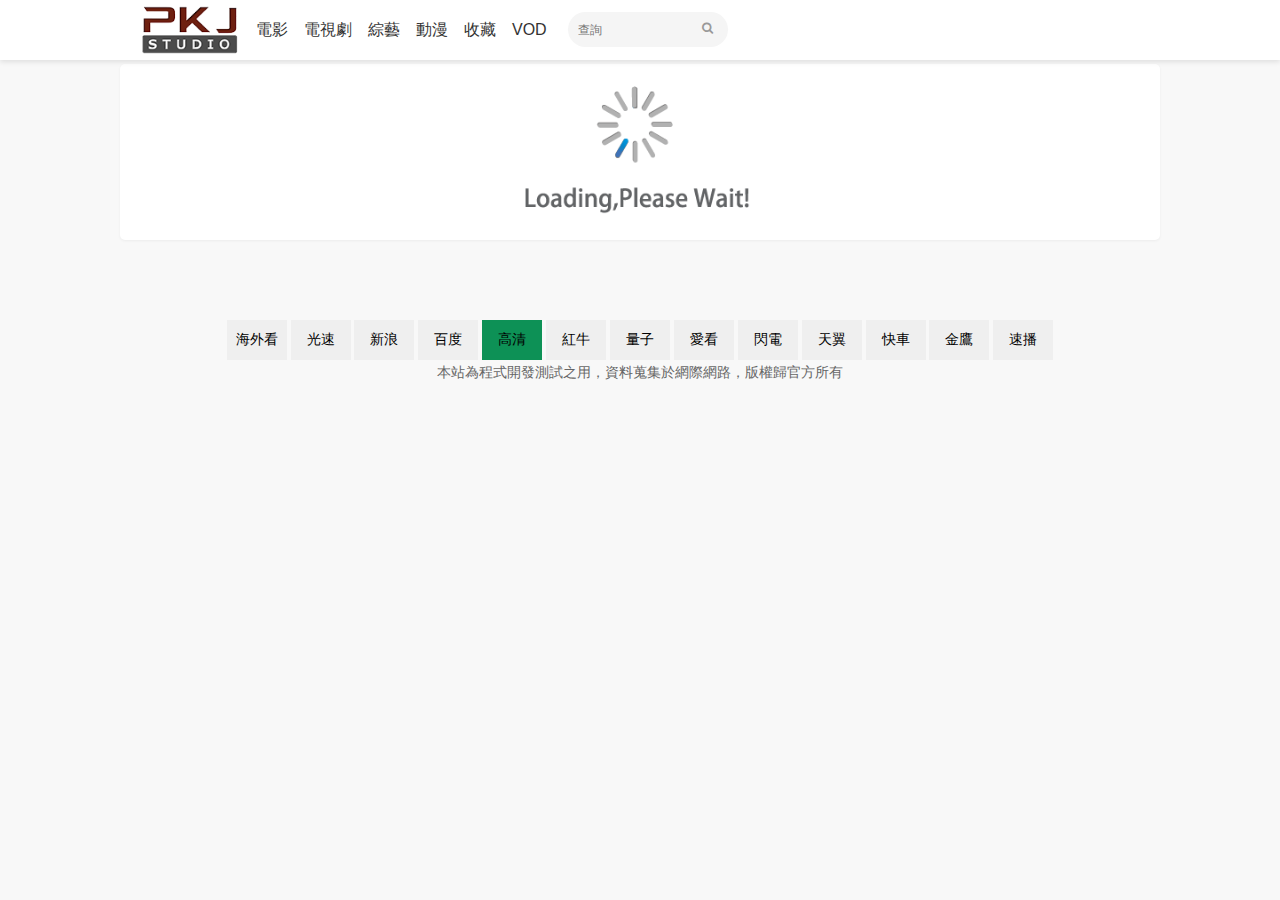
==== commit 6cbde373: "make it better" ====
--- a/home.html
+++ b/home.html
@@ -32,7 +32,7 @@
     <style>
         .sourceButton {
             font-size: 14px;
-            width:100px;
+            width:60px;
             height:40px;
         }
 
@@ -57,7 +57,7 @@
                 <div class="myui-header__logo" style="padding-top: 5px;">
                     <a class="" href="home.html">
                         <img class="img-responsive hidden-xs" src="images/logo.png" style="width:100px;height:50px" />
-                        <img class="img-responsive visible-xs" src="images/movie.ico" style="width:40px;height:40px" />
+                        <!-- <img class="img-responsive visible-xs" src="images/movie.ico" style="width:40px;height:40px" /> -->
                     </a>
                 </div>
                 <ul class="myui-header__menu">
@@ -125,8 +125,12 @@
                   <button type="button" class="sourceButton" id="ikun" onclick="location.href='?s=ikun&t=6'"> 愛看 </button>
                   <!-- <button type="button" class="sourceButton" id="tiankong" onclick="location.href='?s=tiankong&t=6'"> 天空 </button> -->
                   <button type="button" class="sourceButton" id="sdzy" onclick="location.href='?s=sdzy&t=6'"> 閃電 </button>
+                  <button type="button" class="sourceButton" id="tianyi" onclick="location.href='?s=tianyi&t=6'"> 天翼 </button>
+                  <button type="button" class="sourceButton" id="kczy" onclick="location.href='?s=kczy&t=2'"> 快車 </button>
+                  <button type="button" class="sourceButton" id="jyzy" onclick="location.href='?s=jyzy&t=9'"> 金鷹 </button>
+                  <button type="button" class="sourceButton" id="subo" onclick="location.href='?s=subo&t=6'"> 速播 </button>
 
-                  <p class="margin-0">本站為程式開發測試之用，資料蒐集於網際網路，版權歸官方所有 Powered by PKJ Studio 2023</p>
+                  <p class="margin-0">本站為程式開發測試之用，資料蒐集於網際網路，版權歸官方所有</p>
               </div>
           </div>
       </div>
--- a/css/mystyle.css
+++ b/css/mystyle.css
@@ -24,7 +24,7 @@
 .myui-vodlist__thumb {
     border-radius: 5px;
     padding-top: 150%;
-    background: url(images/loading.gif) no-repeat;
+    background: url(../images/loading.gif) no-repeat;
 }
 
 .myui-vodlist__thumb.square {
@@ -34,7 +34,7 @@
 
 .myui-vodlist__thumb.wide {
     padding-top: 60%;
-    background: url(images/loading2.gif) no-repeat;
+    background: url(../images/loading2.gif) no-repeat;
 }
 
 .myui-vodlist__thumb.actor {
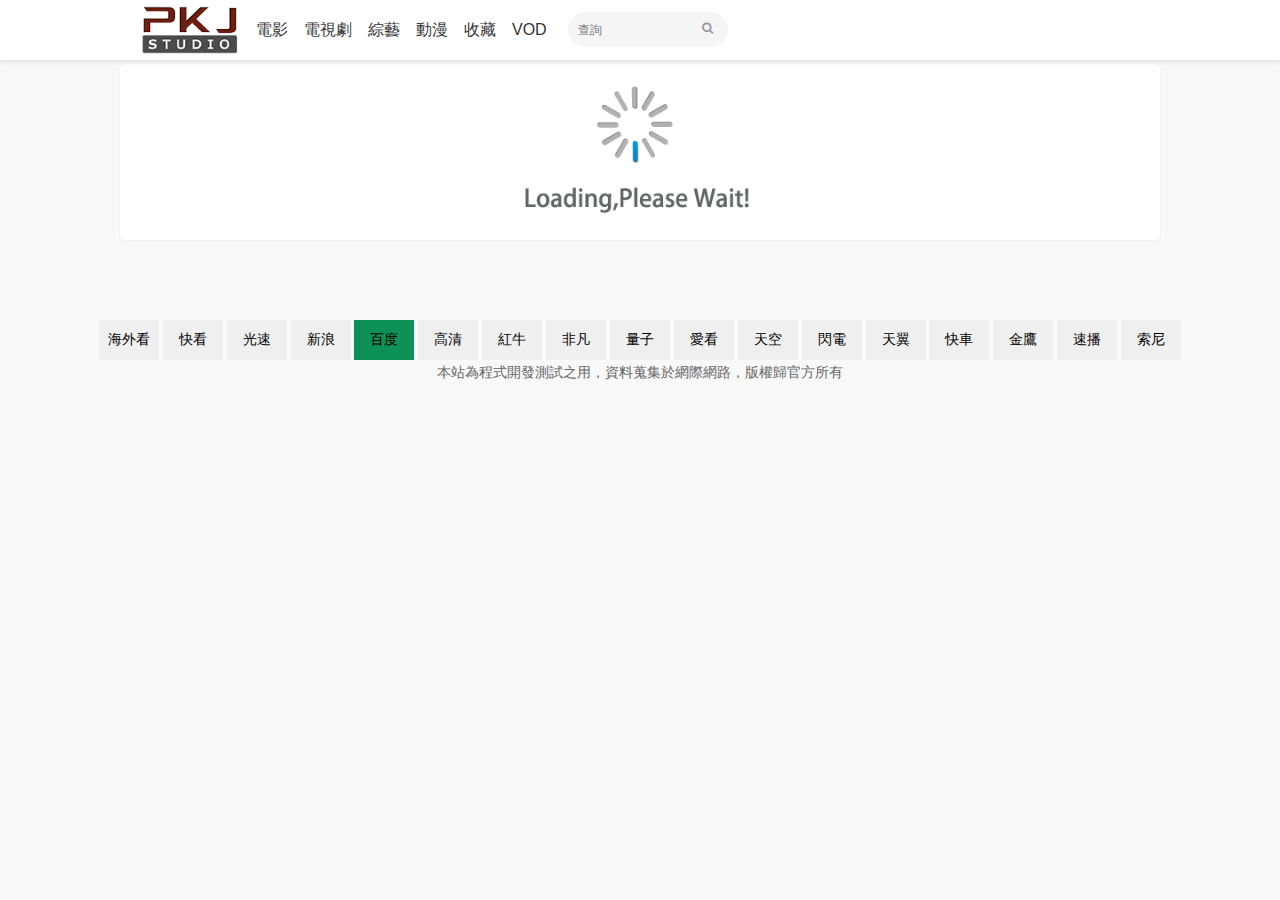
==== commit 300ba789: "make it better" ====
--- a/home.html
+++ b/home.html
@@ -112,23 +112,24 @@
                       <span class="split-line"></span>
                   </p> -->
                   <button type="button" class="sourceButton" id="haiwaikan" onclick="location.href='?s=haiwaikan&t=30'"> 海外看 </button>
-                  <!-- <button type="button" class="sourceButton" id="kuaibozy" onclick="location.href='?s=kuaibozy&t=6'"> kuaibozy </button> -->
+                  <button type="button" class="sourceButton" id="kuaikan" onclick="location.href='?s=kuaikan&t=30'"> 快看 </button>
                   <button type="button" class="sourceButton" id="guangsu" onclick="location.href='?s=guangsu&t=6'"> 光速 </button>
                   <button type="button" class="sourceButton" id="xinlang" onclick="location.href='?s=xinlang&t=6'"> 新浪 </button>
                   <button type="button" class="sourceButton" id="bdzy" onclick="location.href='?s=bdzy&t=6'"> 百度 </button>
                   <button type="button" class="sourceButton" id="1080zyku" onclick="location.href='?s=1080zyku&t=5'"> 高清 </button>
 
                   <button type="button" class="sourceButton" id="hongniuzy2" onclick="location.href='?s=hongniuzy2&t=5'"> 紅牛 </button>
-                  <!-- <button type="button" class="sourceButton" id="ffzy" onclick="location.href='?s=ffzy&t=6'"> 非凡 </button> -->
+                  <button type="button" class="sourceButton" id="ffzy" onclick="location.href='?s=ffzy&t=6'"> 非凡 </button>
                   <button type="button" class="sourceButton" id="lzi" onclick="location.href='?s=lzi&t=6'"> 量子 </button>
 
                   <button type="button" class="sourceButton" id="ikun" onclick="location.href='?s=ikun&t=6'"> 愛看 </button>
-                  <!-- <button type="button" class="sourceButton" id="tiankong" onclick="location.href='?s=tiankong&t=6'"> 天空 </button> -->
+                  <button type="button" class="sourceButton" id="tiankong" onclick="location.href='?s=tiankong&t=6'"> 天空 </button>
                   <button type="button" class="sourceButton" id="sdzy" onclick="location.href='?s=sdzy&t=6'"> 閃電 </button>
                   <button type="button" class="sourceButton" id="tianyi" onclick="location.href='?s=tianyi&t=6'"> 天翼 </button>
                   <button type="button" class="sourceButton" id="kczy" onclick="location.href='?s=kczy&t=2'"> 快車 </button>
                   <button type="button" class="sourceButton" id="jyzy" onclick="location.href='?s=jyzy&t=9'"> 金鷹 </button>
                   <button type="button" class="sourceButton" id="subo" onclick="location.href='?s=subo&t=6'"> 速播 </button>
+                  <button type="button" class="sourceButton" id="suoni" onclick="location.href='?s=suoni&t=6'"> 索尼 </button>
 
                   <p class="margin-0">本站為程式開發測試之用，資料蒐集於網際網路，版權歸官方所有</p>
               </div>
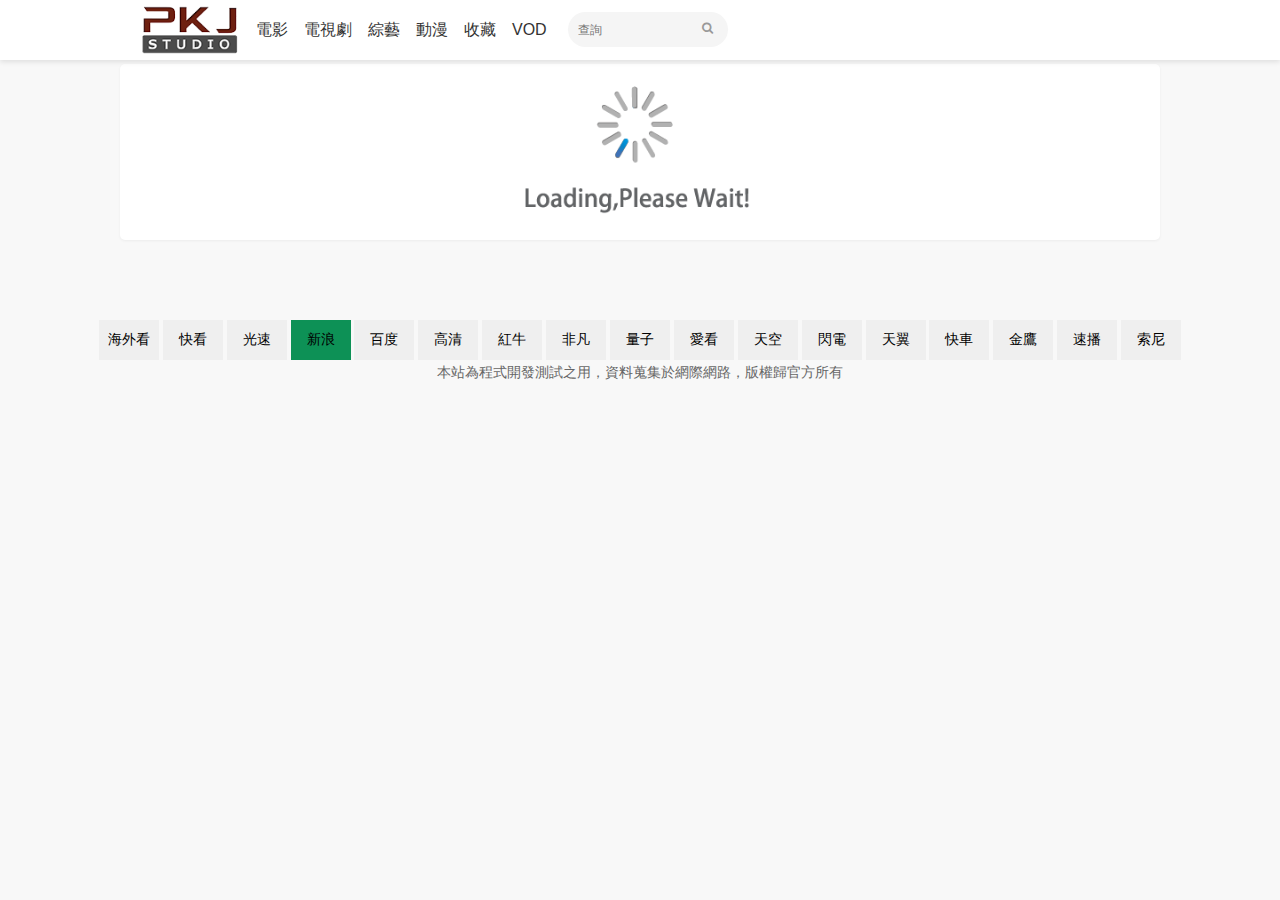
==== commit 6e1c844d: "make it better" ====
--- a/home.html
+++ b/home.html
@@ -1,5 +1,6 @@
 <!doctype html>
 <html>
+
 <head>
     <meta http-equiv="Content-Type" content="text/html; charset=utf-8" />
     <title>Movie API</title>
@@ -32,8 +33,8 @@
     <style>
         .sourceButton {
             font-size: 14px;
-            width:60px;
-            height:40px;
+            width: 60px;
+            height: 40px;
         }
 
         .sourceButton:focus {
@@ -43,7 +44,6 @@
         .sourceButton:active {
             background-color: rgb(46, 43, 226);
         }
-        
     </style>
 
 </head>
@@ -51,94 +51,113 @@
 <body>
 
     <header class="myui-header__top clearfix" id="header-top">
+        <div class="container" style="margin-bottom: 4px;">
+            <div class="row">
+                <div class="myui-header_bd clearfix">
+                    <div class="myui-header__logo" style="padding-top: 5px;">
+                        <a class="" href="home.html">
+                            <img class="img-responsive hidden-xs" src="images/logo.png"
+                                style="width:100px;height:50px" />
+                            <!-- <img class="img-responsive visible-xs" src="images/movie.ico" style="width:40px;height:40px" /> -->
+                        </a>
+                    </div>
+                    <ul class="myui-header__menu">
+                        <li class="menu_header"><a href="home.html?t=28" id="menu-movie" class="sourceButton">電影</a>
+                        </li>
+                        <li class="menu_header"><a href="home.html?t=119" id="menu-tvshow">電視劇</a></li>
+                        <li class="menu_header"><a href="home.html?t=128" id="menu-variety">綜藝</a></li>
+                        <li class="menu_header"><a href="home.html?t=135" id="menu-animation">動漫</a></li>
+                        <li class="menu_header"><a href="home.html?ids=favorites" id="menu-favorites">收藏</a></li>
+                        <li class="menu_header"><a href="m3u8.html" id="menu-favorites">VOD</a></li>
+                        <li class="">
+                            <div class="myui-header__search search-box">
+                                <form id="search" name="search" method="get" action="home.html">
+                                    <input type="text" id="wd" name="wd" class="search_wd form-control" value=""
+                                        placeholder="查詢" autocomplete="off" />
+                                    <input type="hidden" id="s" name="s" value="" />
+                                    <button class="submit search_submit" id="searchbutton" type="submit"><i
+                                            class="fa fa-search"></i></button>
+                                </form>
+                                </div">
+                        </li>
+                    </ul>
+                </div>
+            </div>
+        </div>
+    </header>
+
     <div class="container" style="margin-bottom: 4px;">
         <div class="row">
             <div class="myui-header_bd clearfix">
-                <div class="myui-header__logo" style="padding-top: 5px;">
-                    <a class="" href="home.html">
-                        <img class="img-responsive hidden-xs" src="images/logo.png" style="width:100px;height:50px" />
-                        <!-- <img class="img-responsive visible-xs" src="images/movie.ico" style="width:40px;height:40px" /> -->
-                    </a>
-                </div>
-                <ul class="myui-header__menu">
-                    <li class="menu_header"><a href="home.html?t=28" id="menu-movie" class="sourceButton">電影</a></li>
-                    <li class="menu_header"><a href="home.html?t=119" id="menu-tvshow">電視劇</a></li>
-                    <li class="menu_header"><a href="home.html?t=128" id="menu-variety">綜藝</a></li>
-                    <li class="menu_header"><a href="home.html?t=135" id="menu-animation">動漫</a></li>
-                    <li class="menu_header"><a href="home.html?ids=favorites" id="menu-favorites">收藏</a></li>
-                    <li class="menu_header"><a href="m3u8.html" id="menu-favorites">VOD</a></li>
-                    <li class="">
-                        <div class="myui-header__search search-box">
-                            <form id="search" name="search" method="get" action="home.html">
-                            <input type="text" id="wd" name="wd" class="search_wd form-control" value="" placeholder="查詢" autocomplete="off" />
-                            <input type="hidden" id="s" name="s" value="" />
-                            <button class="submit search_submit" id="searchbutton" type="submit"><i class="fa fa-search"></i></button>
-                            </form>
-                        </div">
-                    </li>
+                <ul class="myui-header__menu" id="myui-menu">
                 </ul>
             </div>
         </div>
     </div>
-    </header>
-
-    <div class="container" style="margin-bottom: 4px;">
-      <div class="row">
-          <div class="myui-header_bd clearfix">
-              <ul class="myui-header__menu" id="myui-menu">
-              </ul>
-          </div>
-      </div>
-    </div>
 
     <div class="container">
         <div class="row">
-          <div class="myui-panel myui-panel-bg clearfix">
-              <div class="myui-panel-box clearfix" id="myui-panel"> <p style="text-align:center;">
-                <!-- <img src="images/loading_eng.gif"> -->
-                <img id="msg" src="images/movie.png" style="width:300px" />
-            </p> </div>
-          </div>
-          <ul class="myui-page text-center clearfix" id="myui-page"></ul>
+            <div class="myui-panel myui-panel-bg clearfix">
+                <div class="myui-panel-box clearfix" id="myui-panel">
+                    <p style="text-align:center;">
+                        <!-- <img src="images/loading_eng.gif"> -->
+                        <img id="msg" src="images/movie.png" style="width:300px" />
+                    </p>
+                </div>
+            </div>
+            <ul class="myui-page text-center clearfix" id="myui-page"></ul>
         </div>
     </div>
 
     <div class="myui-foot clearfix">
-      <div class="container min">
-          <div class="row">
-              <div class="col-pd text-center masked">
-                  <!-- <p class="">To temporarily unlock access to the demo, click on the following link:
-                      <a href="https://cors-anywhere.herokuapp.com/corsdemo">cors-anywhere</a>
-                      <span class="split-line"></span>
-                  </p> -->
-                  <button type="button" class="sourceButton" id="haiwaikan" onclick="location.href='?s=haiwaikan&t=30'"> 海外看 </button>
-                  <button type="button" class="sourceButton" id="kuaikan" onclick="location.href='?s=kuaikan&t=30'"> 快看 </button>
-                  <button type="button" class="sourceButton" id="guangsu" onclick="location.href='?s=guangsu&t=6'"> 光速 </button>
-                  <button type="button" class="sourceButton" id="xinlang" onclick="location.href='?s=xinlang&t=6'"> 新浪 </button>
-                  <button type="button" class="sourceButton" id="bdzy" onclick="location.href='?s=bdzy&t=6'"> 百度 </button>
-                  <button type="button" class="sourceButton" id="1080zyku" onclick="location.href='?s=1080zyku&t=5'"> 高清 </button>
+        <div class="container min">
+            <div class="row">
+                <div class="col-pd text-center masked">
+                    <button type="button" class="sourceButton" id="haiwaikan"
+                        onclick="location.href='?s=haiwaikan&t=30'"> 海外看 </button>
+                    <button type="button" class="sourceButton" id="kuaikan" onclick="location.href='?s=kuaikan&t=30'">
+                        快看 </button>
+                    <button type="button" class="sourceButton" id="guangsu" onclick="location.href='?s=guangsu&t=6'"> 光速
+                    </button>
+                    <button type="button" class="sourceButton" id="xinlang" onclick="location.href='?s=xinlang&t=6'"> 新浪
+                    </button>
+                    <button type="button" class="sourceButton" id="bdzy" onclick="location.href='?s=bdzy&t=6'"> 百度
+                    </button>
+                    <button type="button" class="sourceButton" id="1080zyku" onclick="location.href='?s=1080zyku&t=5'">
+                        高清 </button>
 
-                  <button type="button" class="sourceButton" id="hongniuzy2" onclick="location.href='?s=hongniuzy2&t=5'"> 紅牛 </button>
-                  <button type="button" class="sourceButton" id="ffzy" onclick="location.href='?s=ffzy&t=6'"> 非凡 </button>
-                  <button type="button" class="sourceButton" id="lzi" onclick="location.href='?s=lzi&t=6'"> 量子 </button>
+                    <button type="button" class="sourceButton" id="hongniuzy2"
+                        onclick="location.href='?s=hongniuzy2&t=5'"> 紅牛 </button>
+                    <button type="button" class="sourceButton" id="ffzy" onclick="location.href='?s=ffzy&t=6'"> 非凡
+                    </button>
+                    <button type="button" class="sourceButton" id="lzi" onclick="location.href='?s=lzi&t=6'"> 量子
+                    </button>
 
-                  <button type="button" class="sourceButton" id="ikun" onclick="location.href='?s=ikun&t=6'"> 愛看 </button>
-                  <button type="button" class="sourceButton" id="tiankong" onclick="location.href='?s=tiankong&t=6'"> 天空 </button>
-                  <button type="button" class="sourceButton" id="sdzy" onclick="location.href='?s=sdzy&t=6'"> 閃電 </button>
-                  <button type="button" class="sourceButton" id="tianyi" onclick="location.href='?s=tianyi&t=6'"> 天翼 </button>
-                  <button type="button" class="sourceButton" id="kczy" onclick="location.href='?s=kczy&t=2'"> 快車 </button>
-                  <button type="button" class="sourceButton" id="jyzy" onclick="location.href='?s=jyzy&t=9'"> 金鷹 </button>
-                  <button type="button" class="sourceButton" id="subo" onclick="location.href='?s=subo&t=6'"> 速播 </button>
-                  <button type="button" class="sourceButton" id="suoni" onclick="location.href='?s=suoni&t=6'"> 索尼 </button>
+                    <button type="button" class="sourceButton" id="ikun" onclick="location.href='?s=ikun&t=6'"> 愛看
+                    </button>
+                    <button type="button" class="sourceButton" id="tiankong" onclick="location.href='?s=tiankong&t=6'">
+                        天空 </button>
+                    <button type="button" class="sourceButton" id="sdzy" onclick="location.href='?s=sdzy&t=6'"> 閃電
+                    </button>
+                    <button type="button" class="sourceButton" id="tianyi" onclick="location.href='?s=tianyi&t=6'"> 天翼
+                    </button>
+                    <button type="button" class="sourceButton" id="kczy" onclick="location.href='?s=kczy&t=2'"> 快車
+                    </button>
+                    <button type="button" class="sourceButton" id="jyzy" onclick="location.href='?s=jyzy&t=9'"> 金鷹
+                    </button>
+                    <button type="button" class="sourceButton" id="subo" onclick="location.href='?s=subo&t=6'"> 速播
+                    </button>
+                    <button type="button" class="sourceButton" id="suoni" onclick="location.href='?s=suoni&t=6'"> 索尼
+                    </button>
 
-                  <p class="margin-0">本站為程式開發測試之用，資料蒐集於網際網路，版權歸官方所有</p>
-              </div>
-          </div>
-      </div>
+                    <p class="margin-0">本站為程式開發測試之用，資料蒐集於網際網路，版權歸官方所有</p>
+                </div>
+            </div>
+        </div>
     </div>
 
 </body>
+
 </html>
 
-<script type="text/javascript" src="js/api.js"></script>
-
+<script type="text/javascript" src="js/api.js"></script>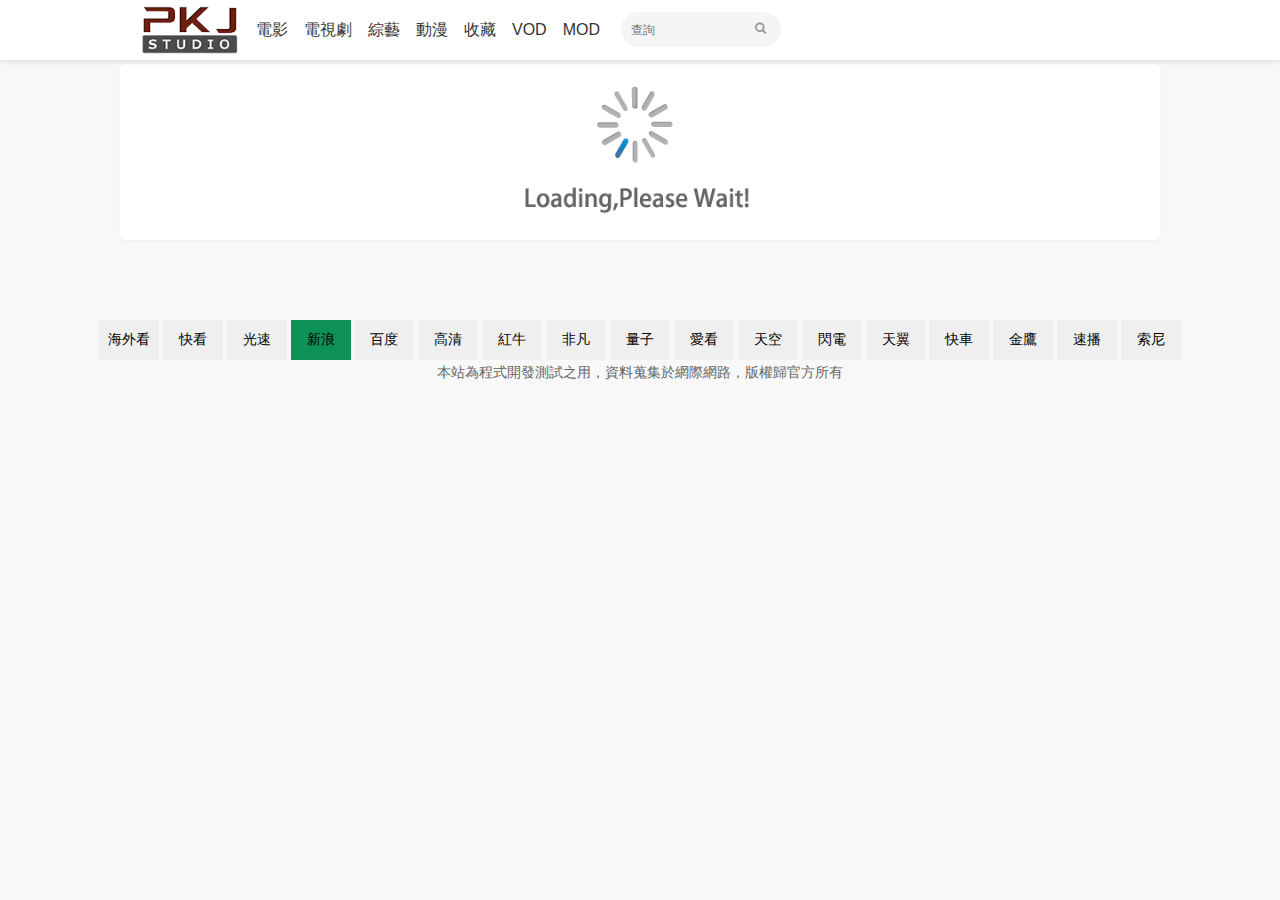
==== commit c342d92b: "make it better" ====
--- a/home.html
+++ b/home.html
@@ -68,7 +68,8 @@
                         <li class="menu_header"><a href="home.html?t=128" id="menu-variety">綜藝</a></li>
                         <li class="menu_header"><a href="home.html?t=135" id="menu-animation">動漫</a></li>
                         <li class="menu_header"><a href="home.html?ids=favorites" id="menu-favorites">收藏</a></li>
-                        <li class="menu_header"><a href="m3u8.html" id="menu-favorites">VOD</a></li>
+                        <li class="menu_header"><a href="m3u8.html" id="menu-vod">VOD</a></li>
+                        <li class="menu_header"><a href="mod.html" id="menu-mod">MOD</a></li>
                         <li class="">
                             <div class="myui-header__search search-box">
                                 <form id="search" name="search" method="get" action="home.html">
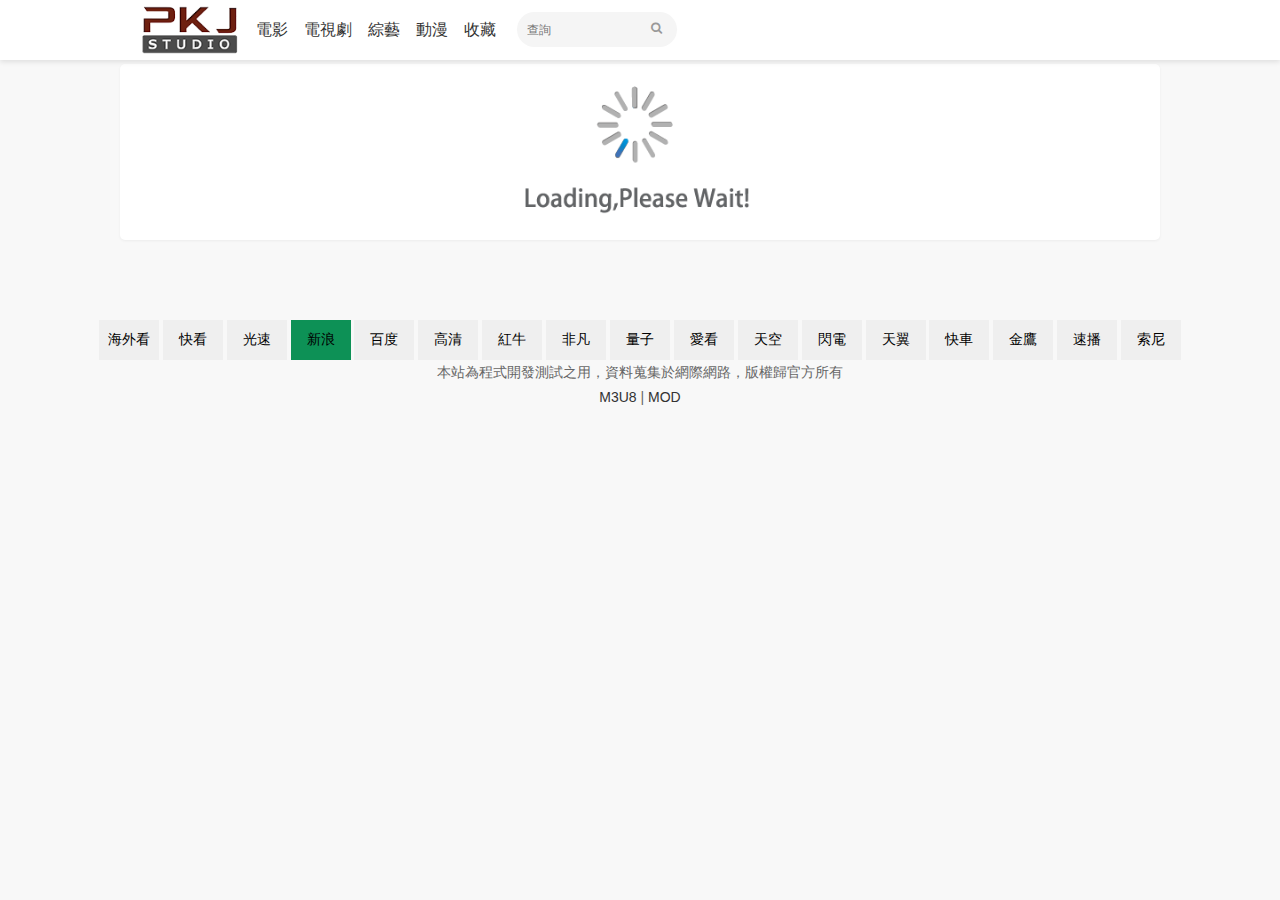
==== commit d394e966: "make it better" ====
--- a/home.html
+++ b/home.html
@@ -68,8 +68,6 @@
                         <li class="menu_header"><a href="home.html?t=128" id="menu-variety">綜藝</a></li>
                         <li class="menu_header"><a href="home.html?t=135" id="menu-animation">動漫</a></li>
                         <li class="menu_header"><a href="home.html?ids=favorites" id="menu-favorites">收藏</a></li>
-                        <li class="menu_header"><a href="m3u8.html" id="menu-vod">VOD</a></li>
-                        <li class="menu_header"><a href="mod.html" id="menu-mod">MOD</a></li>
                         <li class="">
                             <div class="myui-header__search search-box">
                                 <form id="search" name="search" method="get" action="home.html">
@@ -152,6 +150,8 @@
                     </button>
 
                     <p class="margin-0">本站為程式開發測試之用，資料蒐集於網際網路，版權歸官方所有</p>
+                    <p class="menu_header"><a href="m3u8.html" id="menu-vod">M3U8</a> | <a href="mod.html"
+                            id="menu-mod">MOD</a></p>
                 </div>
             </div>
         </div>
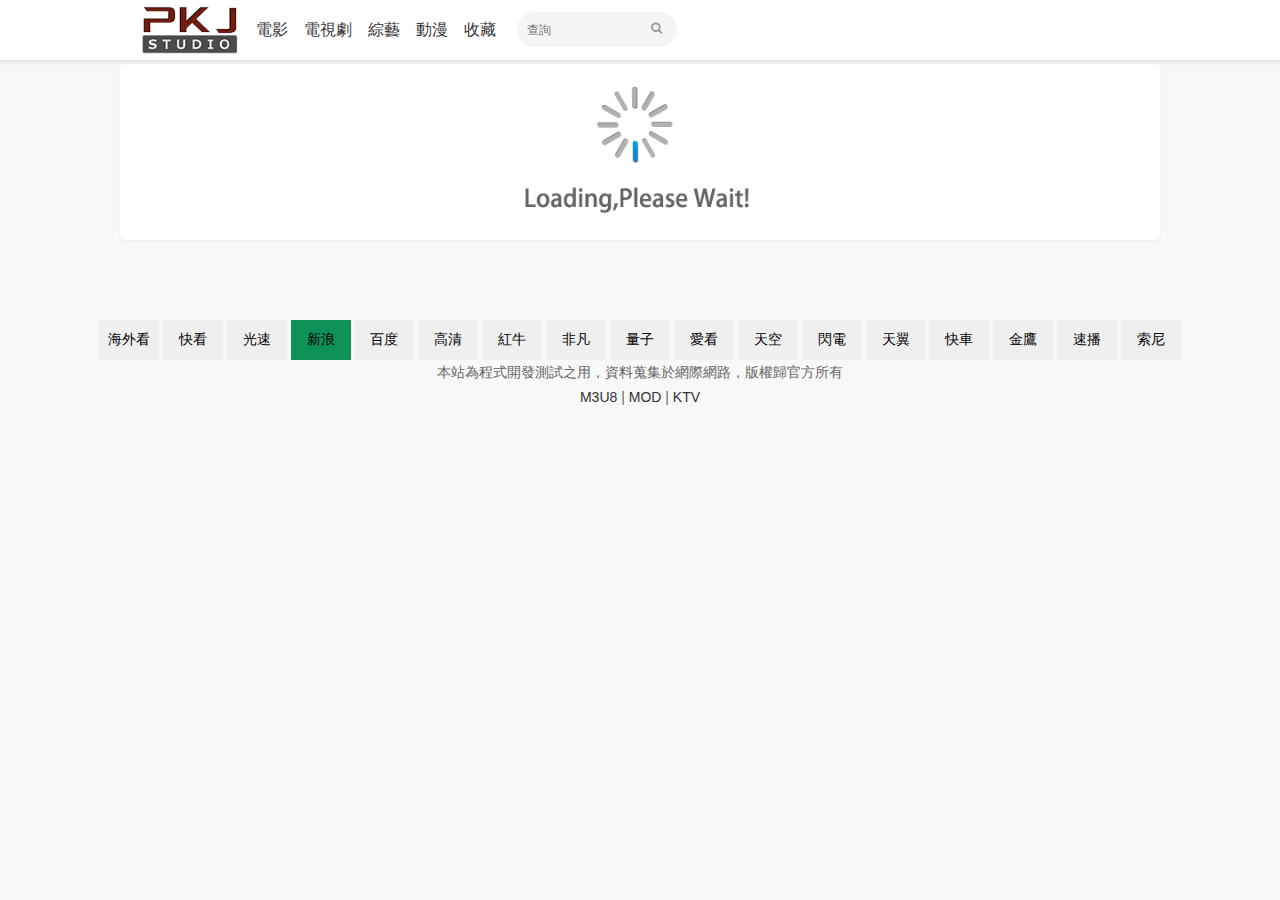
==== commit 87f22ea1: "make it better" ====
--- a/home.html
+++ b/home.html
@@ -151,7 +151,7 @@
 
                     <p class="margin-0">本站為程式開發測試之用，資料蒐集於網際網路，版權歸官方所有</p>
                     <p class="menu_header"><a href="m3u8.html" id="menu-vod">M3U8</a> | <a href="mod.html"
-                            id="menu-mod">MOD</a></p>
+                            id="menu-mod">MOD</a> | <a href="ktv.html" id="menu-mod">KTV</a></p>
                 </div>
             </div>
         </div>
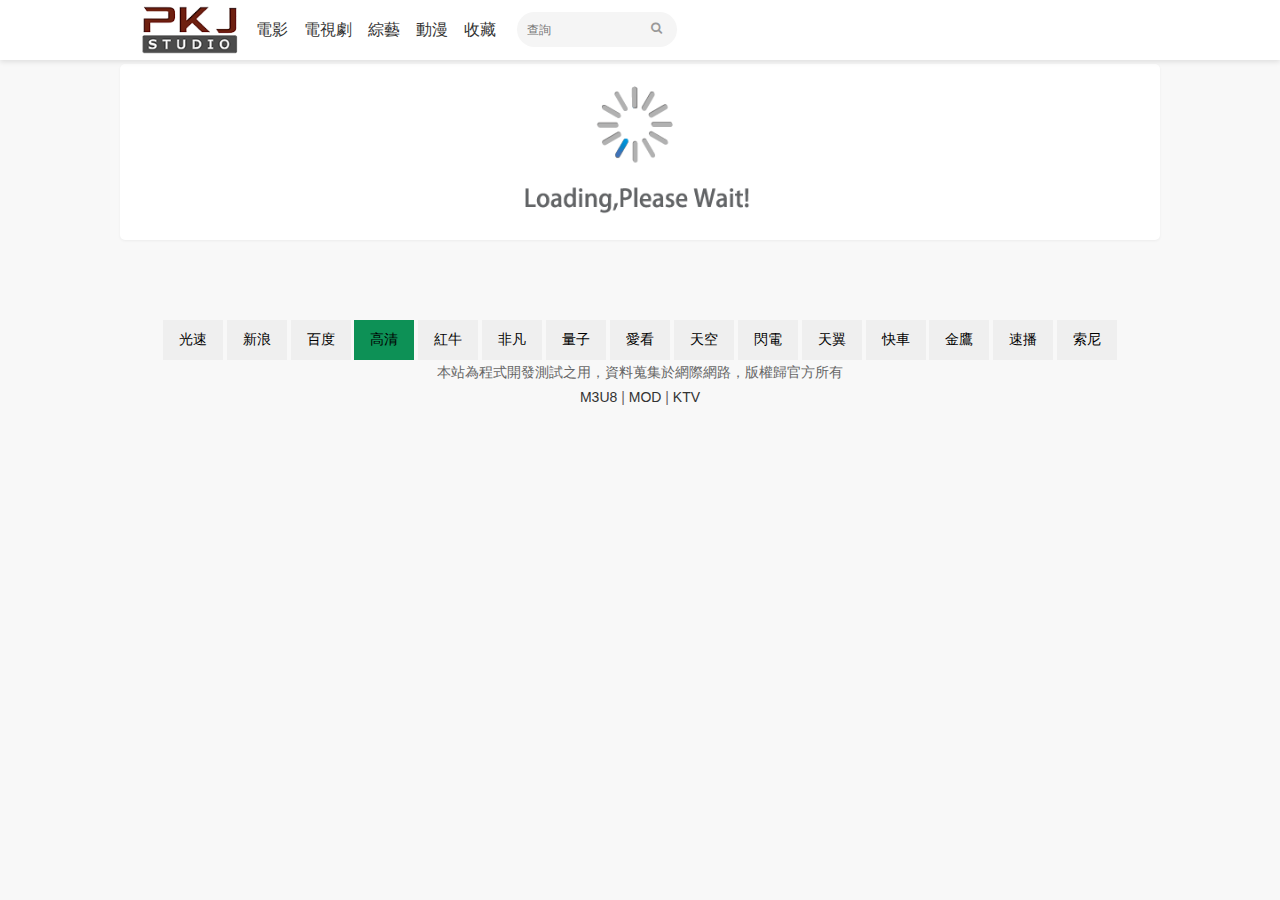
==== commit 5787662b: "make it better" ====
--- a/home.html
+++ b/home.html
@@ -112,10 +112,10 @@
         <div class="container min">
             <div class="row">
                 <div class="col-pd text-center masked">
-                    <button type="button" class="sourceButton" id="haiwaikan"
+                    <!-- <button type="button" class="sourceButton" id="haiwaikan"
                         onclick="location.href='?s=haiwaikan&t=30'"> 海外看 </button>
                     <button type="button" class="sourceButton" id="kuaikan" onclick="location.href='?s=kuaikan&t=30'">
-                        快看 </button>
+                        快看 </button> -->
                     <button type="button" class="sourceButton" id="guangsu" onclick="location.href='?s=guangsu&t=6'"> 光速
                     </button>
                     <button type="button" class="sourceButton" id="xinlang" onclick="location.href='?s=xinlang&t=6'"> 新浪
